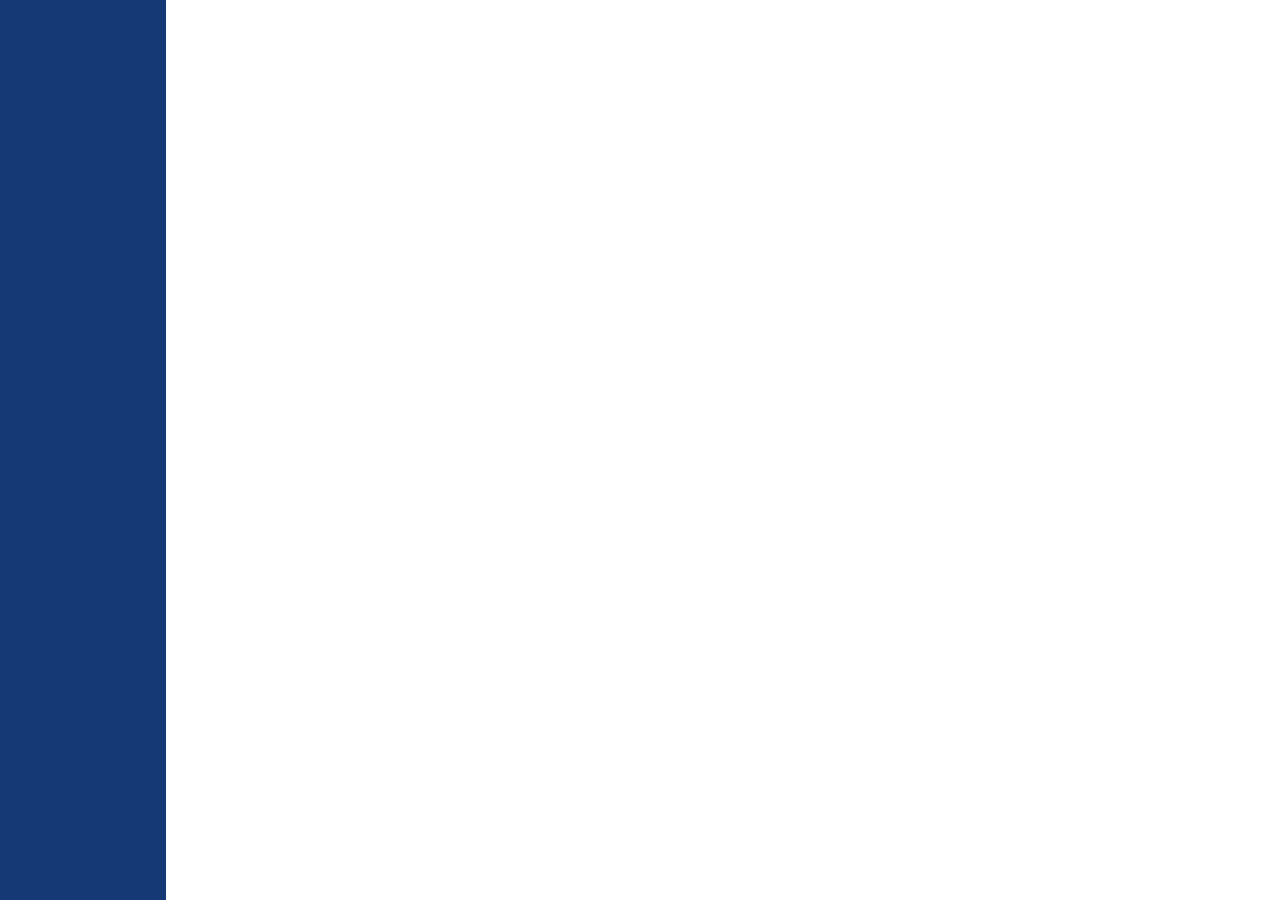
==== index.html @ 906f9d59 "First Commit" ====
<!DOCTYPE html>
<html lang ="en">
<head>
  <meta http-equiv="Content-Type
  content="text/html;
  charset="=UTF-8">
<meta name="viewport"
content="width=device-width, initial-scale=1">
<link rel="stylesheet" href="iste.css">
<script src="iste.js">
  </script>

<!--redirect to iste.html-->
<meta http-equiv="refresh" content="5; URL=iste.html">

<SCRIPT LANGUAGE="JavaScript"> 
<!-- Begin 
function Launch(page) { 
OpenWin = this.open(page, "KirupaStyle", "toolbar=no,menubar=no,location=no,scrollbars=no,resizable=yes,width=550,height=250"); 
} 
// End --> 
</SCRIPT> 

  

<link rel="stylesheet" href="loader.css">
<script src="loader.js"></script>

<!-- Latest compiled and minified CSS -->
<link rel="stylesheet" href="https://maxcdn.bootstrapcdn.com/bootstrap/4.3.1/css/bootstrap.min.css">

<!-- jQuery library -->
<script src="https://ajax.googleapis.com/ajax/libs/jquery/3.4.1/jquery.min.js"></script>

<!-- Popper JS -->
<script src="https://cdnjs.cloudflare.com/ajax/libs/popper.js/1.14.7/umd/popper.min.js"></script>

<!-- Latest compiled JavaScript -->
<script src="https://maxcdn.bootstrapcdn.com/bootstrap/4.3.1/js/bootstrap.min.js"></script>
<style type="text/css">

  </style>
  <!--logo to site-->

  <link rel="shortcut icon" href="favicon.ico" />
  <title>ISTE MANIT</title>


</head>

<body data-spy="scroll" class="loaded" data-target="#navbarres">


<body data-spy="scroll" class="loaded" data-target="#navbarres">

<div class="loading-page" Id="loading-page">
  <div class="counter">
    <h1></h1>
    <h2>LOADING...</h2>

  </div></div>

  <script type="text/javascript">
    $(document).ready(function(){
      var counter=0;
      var c=0;
      var i=setInterval(function(){
        $(".loading-page .counter h1").html(c);
        $(".loading-page").css("width", c +"%");
        counter++;
        c++;
        if(counter==101){
          clearInterval(i);
          document.getElementById("loading-page").style.display = "none";

          document.getElementById("bg-text").style.visibility = "visible";
        }
      },50);
    });
  </script>
  
</body>
</body>
</html>
---- iste.css ----
/*loader*/
body{
	padding: 0;
	width: 100%;
	
	font-family: 'Montesrrat';

}
.loading-page{
	background: #143975;
	width: 100vh;
	height: 100vh;


}
.loading-page .counter h1{
position: fixed;
top: 50%;
left: 50%;
transform: translate(-50%,-50%);
color: white;
font-size: 300px;
font-weight: bolder;
margin-top: -10px;

}
h2{
	position: fixed;
	top: 70%;
	left: 40%;
	color: white;
	font-size: 50px;
	font-weight: normal;
	margin-top: -10px;
}



/*card hover*/
.container3 {
  position: relative;
  
}

.card {
  opacity: 1;
  display: block;
  width: 100%;
  height: 900px;
 transition: .5s ease;
 backface-visibility: hidden;

}

.middle {
  position: absolute;
  top: 0;
  bottom: 0;
  left: 0;
  right: 0;
  height: 80%;
  width: 25%;
  opacity: 0;
  transition: .5s ease;
  background-color: darkgray;
}

.a:hover .p {
  opacity: 1;
  	box-shadow: 3px 3px 3px rgba(68,68,68,0.6);


}

.text1 {
	text-shadow: 2px 2px 2px rgba(0,0,0,0.6);
  	color: black;
  font-size: 20px;
  position: absolute;
  top: 50%;
  left: 50%;
  -webkit-transform: translate(-50%, -50%);
  -ms-transform: translate(-50%, -50%);
  transform: translate(-50%, -50%);
  text-align: center;
}



/* 
.middle {
  transition: .5s ease;
  opacity: 0;
  position: absolute;
  top: 50%;
  left: 50%;
  transform: translate(-50%, -50%);
  -ms-transform: translate(-50%, -50%);
  text-align: center;
}

.container3:hover .card {
  opacity: 0.3;
  background-color: black;
}

.container3:hover .middle {
  opacity: 1;
}

.text1 {
  
  color: white;
  font-size: 16px;
  padding: 16px 32px;
}
*/





/*gallery2*/
body {
  font-family: Arial;
  margin: 0;
}

* {
  box-sizing: border-box;
}

img {
  vertical-align: middle;
}

/* Position the image container (needed to position the left and right arrows) */
.container {
  position: relative;
}

/* Hide the images by default */
.mySlides {
  display: none;
}

/* Add a pointer when hovering over the thumbnail images */
.cursor {
  cursor: pointer;
}

/* Next & previous buttons */
.prev,
.next {
  cursor: pointer;
  position: absolute;
  top: 40%;
  width: auto;
  padding: 16px;
  margin-top: -50px;
  color: white;
  font-weight: bold;
  font-size: 20px;
  border-radius: 0 3px 3px 0;
  user-select: none;
  -webkit-user-select: none;
}

/* Position the "next button" to the right */
.next {
  right: 0;
  border-radius: 3px 0 0 3px;
}

/* On hover, add a black background color with a little bit see-through */
.prev:hover,
.next:hover {
  background-color: rgba(0, 0, 0, 0.8);
}

/* Number text (1/3 etc) */
.numbertext {
  color: #f2f2f2;
  font-size: 12px;
  padding: 8px 12px;
  position: absolute;
  top: 0;
}

/* Container for image text */
.caption-container {
  text-align: center;
  background-color: #222;
  padding: 2px 16px;
  color: white;
}

.row:after {
  content: "";
  display: table;
  clear: both;
}

/* Six columns side by side */
.column {
  float: left;
  width: 16.66%;
}

/* Add a transparency effect for thumnbail images */
.demo {
  opacity: 0.6;
}

.active,
.demo:hover {
  opacity: 1;
}


html,body {
  background-image: url("src/myself.jpg");
  background-repeat: no-repeat;
  background-size: cover;
    background-attachment: fixed;

}

.who,p.who{
	text-align: center;
	padding-right: 120px;
    padding-left: 120px;
	padding-top: 120px;
    padding-bottom: 60px;
	background-color: white;
	color: darkred;  
	font-size: 20px;
	width: 100%;
	line-height: 35px;
}
.who1{
	text-align: center;
	padding-right: 120px;
    padding-left: 120px;
	padding-top: 120px;
    padding-bottom: 60px;
	background-color: black;
	color: white;  
	font-size: 20px;
	width: 100%;
	line-height: 35px;
}
.accordion{padding-top: 10px;
}

.card-title{

	padding:10px;

	text-align: center;
}
.card-img-top{
	border: round;
}
.card{
	padding-top: 20px;
	margin-bottom: 40px;
  height: 300px;
}
.eventhead{
		text-align: center;
		align-content: center;
		color: white;
        margin-top: 20px; 
        margin-bottom:  20px;

}
.container1{
	background-color: black;
	font-size: 11px;
			text-align: center;
			color:darkgray;

}
li,.nav-link{
	color: gray;
}




.sidenav {
  height: 100%;
  width: 0;
  position: fixed;
  z-index: 1;
  top: 0;
  left: 0;
  background-color: #111;
  overflow-x: hidden;
  transition: 0.5s;
  padding-top: 60px;
  z-index: 1;

}

.sidenav a {
  padding: 8px 8px 8px 50px;
  text-decoration: none;
  font-size: 25px;
  color: #818181;
  display: block;
  transition: 0.3s;
  text-align: center;
}

.sidenav a:hover {
  color: #f1f1f1;
  text-decoration: none;
}

.sidenav .closebtn {
  position: absolute;
  top: 0;
  right: 25px;
  font-size: 36px;
  margin-left: 50px;
}

#main {
  transition: margin-left .5s;
  padding: 16px;
}

@media screen and (max-height: 450px) {
  .sidenav {padding-top: 15px;}
  .sidenav a {font-size: 18px;}
}


.accordion{padding-top: 10px;
}

/*btm nav*/
.who2{
  text-align: center;
  padding-right: 120px; 
  padding-left: 120px;
  padding-top: 120px;
  padding-bottom: 60px;
  background-color: black;
  color: white;  
  font-size: 12px;
  width: 100%;
  line-height: 35px;
}


.fa {
  padding: 20px;
  font-size: 30px;
  width: 50px;
  text-align: center;
  text-decoration: none;
    color: gray;

}

/* Add a hover effect if you want */
.fa:hover {
  opacity: 0.7;
    color: white;

}

.space{
  padding-left: 20px;
  color: gray;
  text-decoration: none;
}
.space:hover{
  text-decoration: none;
  color: white;
}
/* Set a specific color for each brand */

.alert{
  padding-left:50%;
  width:400px; 
  font-size: 12px;
  text-align: center;
  background-color: gray;
  opacity: 0.5;
}
.wobble-ver-left:hover {
  -webkit-animation: wobble-ver-left 0.8s both;
          animation: wobble-ver-left 0.8s both;
}
/* ----------------------------------------------
 * Generated by Animista on 2019-7-31 1:50:14
 * w: http://animista.net, t: @cssanimista
 * ---------------------------------------------- */

/**
 * ----------------------------------------
 * animation wobble-ver-left
 * ----------------------------------------
 */
@-webkit-keyframes wobble-ver-left {
  0%,
  100% {
    -webkit-transform: translateY(0) rotate(0);
            transform: translateY(0) rotate(0);
    -webkit-transform-origin: 50% 50%;
            transform-origin: 50% 50%;
  }
  15% {
    -webkit-transform: translateY(-30px) rotate(-6deg);
            transform: translateY(-30px) rotate(-6deg);
  }
  30% {
    -webkit-transform: translateY(15px) rotate(6deg);
            transform: translateY(15px) rotate(6deg);
  }
  45% {
    -webkit-transform: translateY(-15px) rotate(-3.6deg);
            transform: translateY(-15px) rotate(-3.6deg);
  }
  60% {
    -webkit-transform: translateY(9px) rotate(2.4deg);
            transform: translateY(9px) rotate(2.4deg);
  }
  75% {
    -webkit-transform: translateY(-6px) rotate(-1.2deg);
            transform: translateY(-6px) rotate(-1.2deg);
  }
}
@keyframes wobble-ver-left {
  0%,
  100% {
    -webkit-transform: translateY(0) rotate(0);
            transform: translateY(0) rotate(0);
    -webkit-transform-origin: 50% 50%;
            transform-origin: 50% 50%;
  }
  15% {
    -webkit-transform: translateY(-30px) rotate(-6deg);
            transform: translateY(-30px) rotate(-6deg);
  }
  30% {
    -webkit-transform: translateY(15px) rotate(6deg);
            transform: translateY(15px) rotate(6deg);
  }
  45% {
    -webkit-transform: translateY(-15px) rotate(-3.6deg);
            transform: translateY(-15px) rotate(-3.6deg);
  }
  60% {
    -webkit-transform: translateY(9px) rotate(2.4deg);
            transform: translateY(9px) rotate(2.4deg);
  }
  75% {
    -webkit-transform: translateY(-6px) rotate(-1.2deg);
            transform: translateY(-6px) rotate(-1.2deg);
  }
}
---- loader.css ----
#loader-wrapper .loader-section {
    position: fixed;
    top: 0;
    width: 51%;
    height: 100%;
    background: #222222;
    z-index: 1000;
}
 
#loader-wrapper .loader-section.section-left {
    left: 0;
}
 
#loader-wrapper .loader-section.section-right {
    right: 0;
}

#loader {
    z-index: 1001; /* anything higher than z-index: 1000 of .loader-section */
}
h1 {
    color: #EEEEEE;
}




#content {
    margin: 0 auto;
    padding-bottom: 50px;
    width: 80%;
    max-width: 978px;
}





.loaded #loader-wrapper .loader-section.section-left {
    -webkit-transform: translateX(-100%);  /* Chrome, Opera 15+, Safari 3.1+ */
    -ms-transform: translateX(-100%);  /* IE 9 */
    transform: translateX(-100%);  /* Firefox 16+, IE 10+, Opera */
}
 
.loaded #loader-wrapper .loader-section.section-right {
    -webkit-transform: translateX(100%);  /* Chrome, Opera 15+, Safari 3.1+ */
    -ms-transform: translateX(100%);  /* IE 9 */
    transform: translateX(100%);  /* Firefox 16+, IE 10+, Opera */
}





.loaded #loader {
    opacity: 0;
}


.loaded #loader-wrapper {
    visibility: hidden;
}




.loaded #loader {
    opacity: 0;
    -webkit-transition: all 0.3s ease-out; 
            transition: all 0.3s ease-out;
}


.loaded #loader-wrapper .loader-section.section-right,
.loaded #loader-wrapper .loader-section.section-left {
 
    -webkit-transition: all 0.3s 0.3s ease-out; 
            transition: all 0.3s 0.3s ease-out;
}




.loaded #loader-wrapper {
        -webkit-transform: translateY(-100%);
            -ms-transform: translateY(-100%);
                transform: translateY(-100%);
 
        -webkit-transition: all 0.3s 0.6s ease-out; 
                transition: all 0.3s 0.6s ease-out;
}




.loaded #loader-wrapper .loader-section.section-right,
.loaded #loader-wrapper .loader-section.section-left {
 
    -webkit-transition: all 0.7s 0.3s cubic-bezier(0.645, 0.045, 0.355, 1.000); 
                transition: all 0.7s 0.3s cubic-bezier(0.645, 0.045, 0.355, 1.000);
}



.loaded #loader-wrapper {
        -webkit-transform: translateY(-100%);
            -ms-transform: translateY(-100%);
                transform: translateY(-100%);
 
        -webkit-transition: all 0.3s 1s ease-out; 
                transition: all 0.3s 1s ease-out;
}
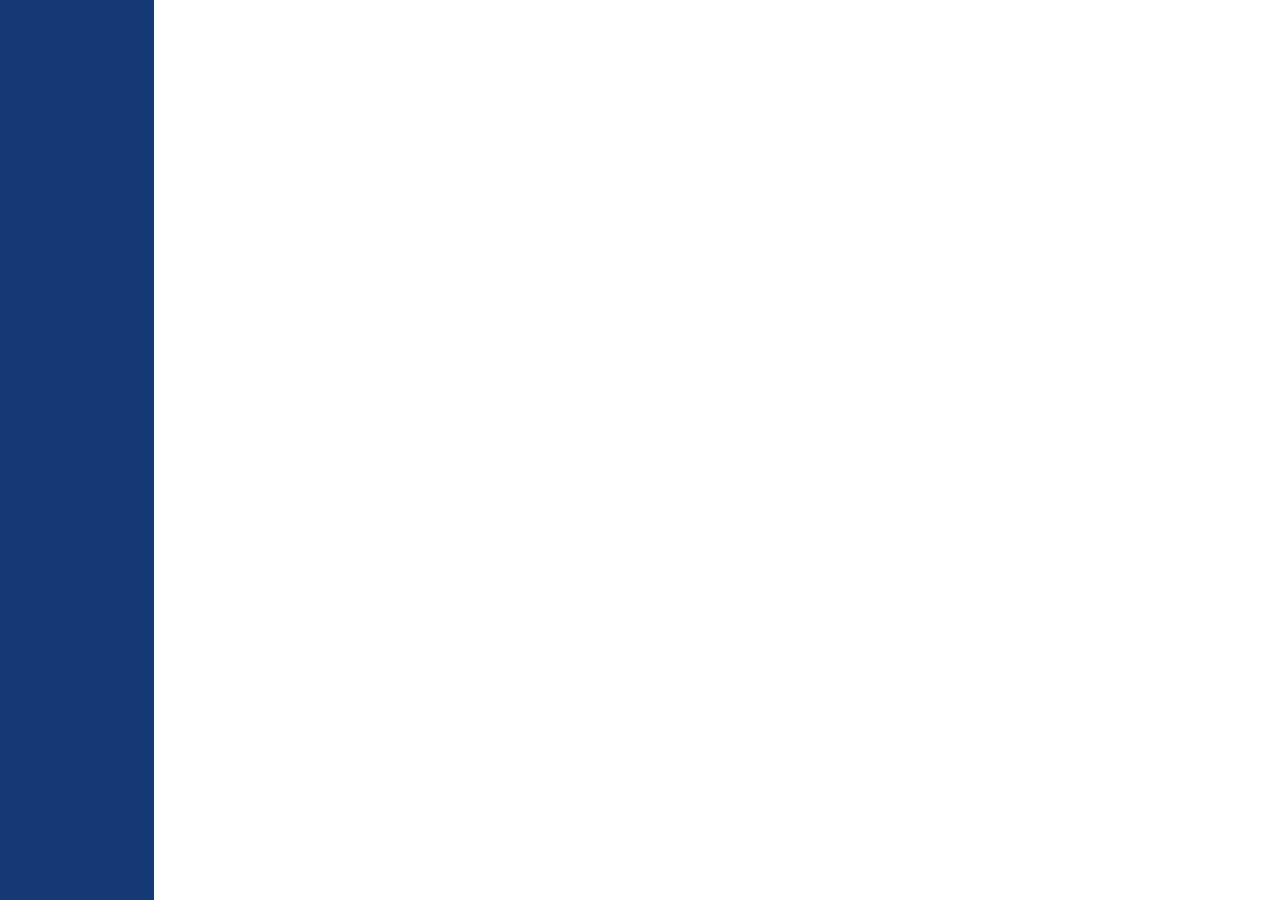
==== commit fa199142: "Update index.html" ====
--- a/index.html
+++ b/index.html
@@ -4,8 +4,7 @@
   <meta http-equiv="Content-Type
   content="text/html;
   charset="=UTF-8">
-<meta name="viewport"
-content="width=device-width, initial-scale=1">
+<meta name="viewport" content="width=device-width, initial-scale=1">
 <link rel="stylesheet" href="iste.css">
 <script src="iste.js">
   </script>
@@ -81,4 +80,4 @@
   
 </body>
 </body>
-</html>+</html>
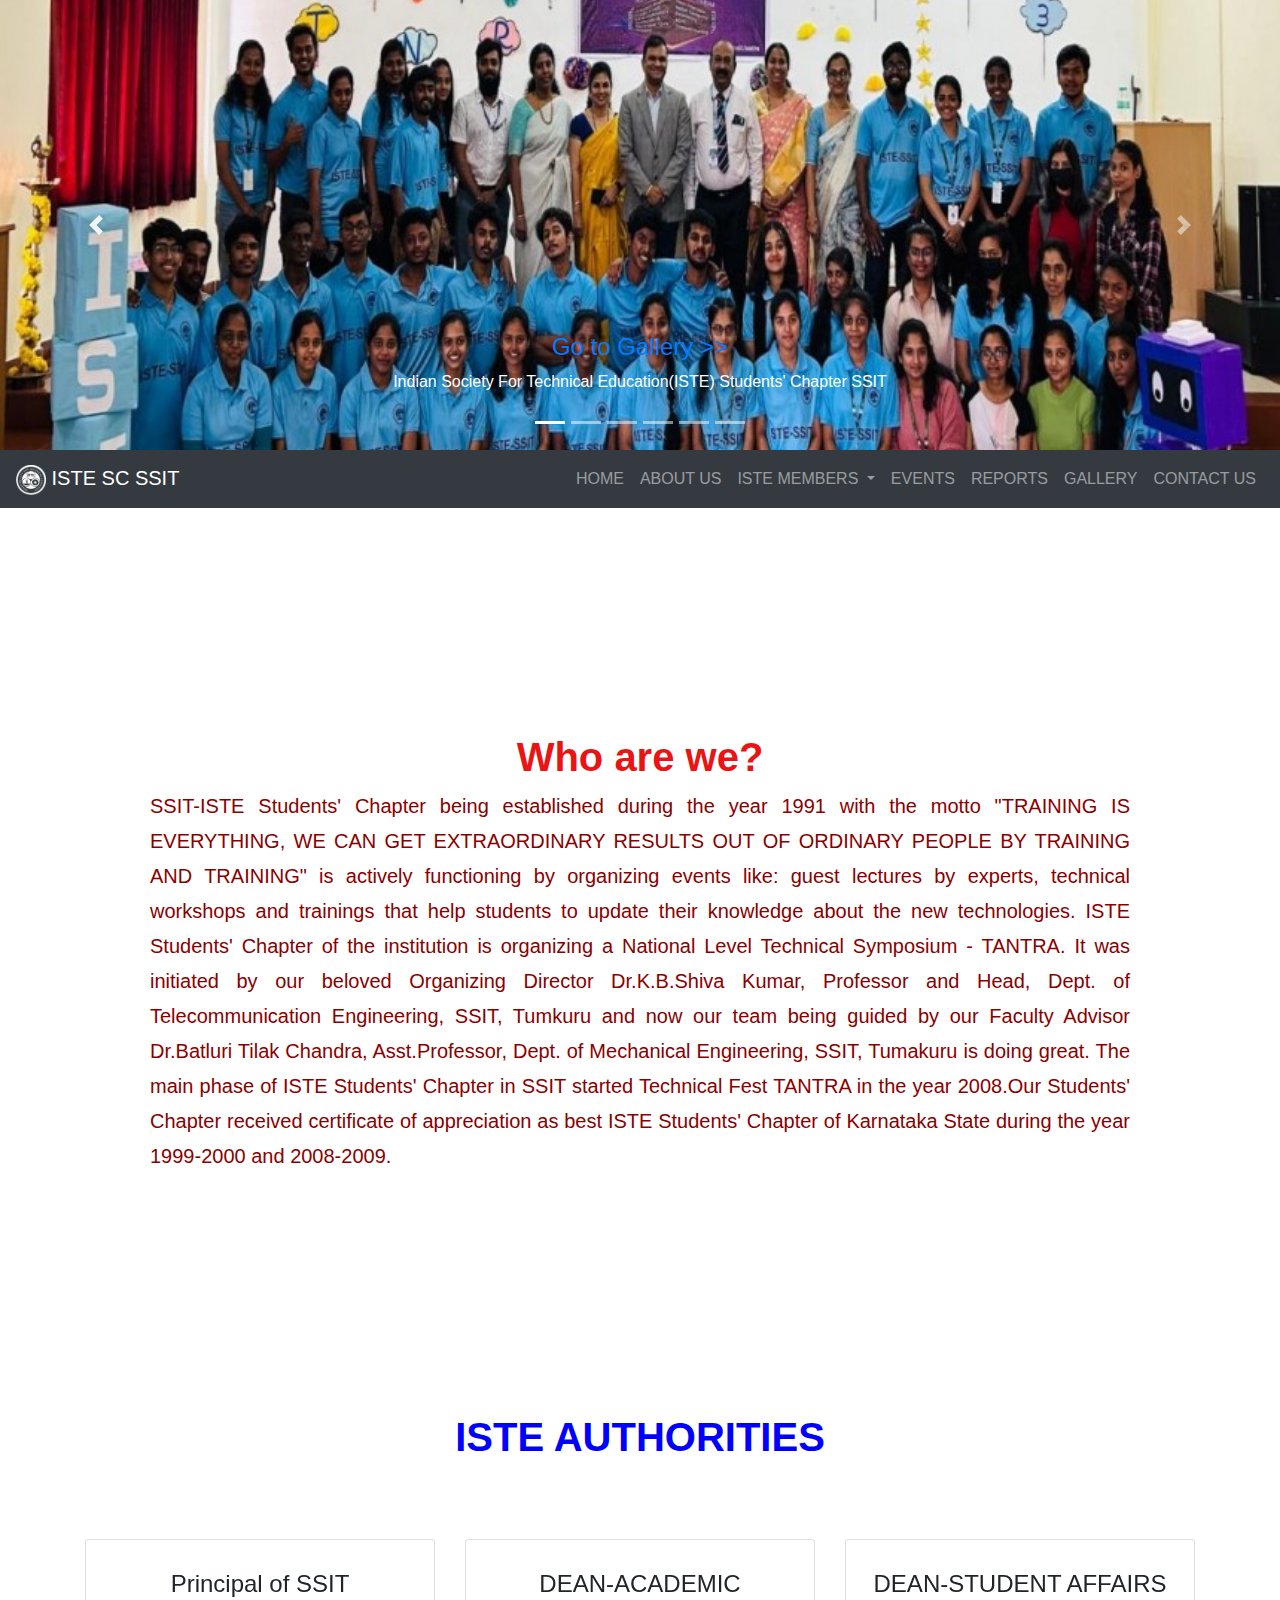
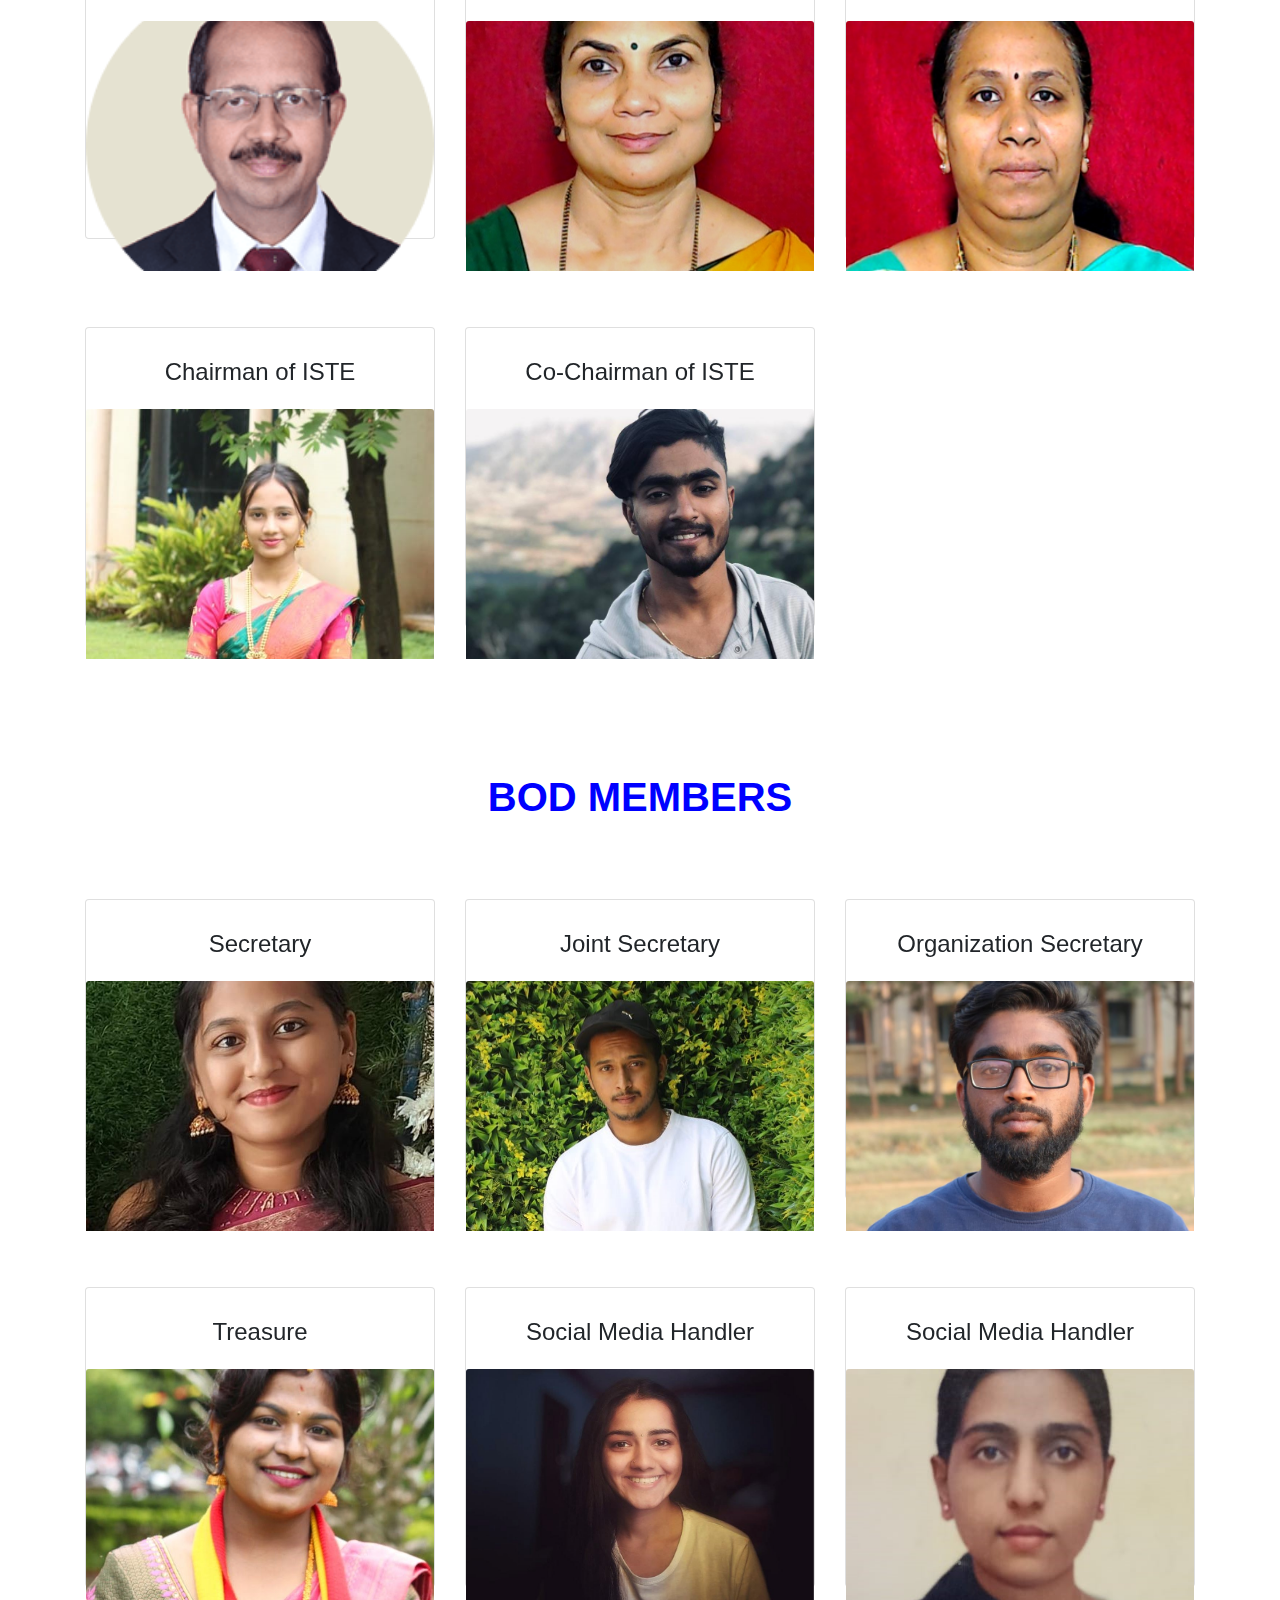
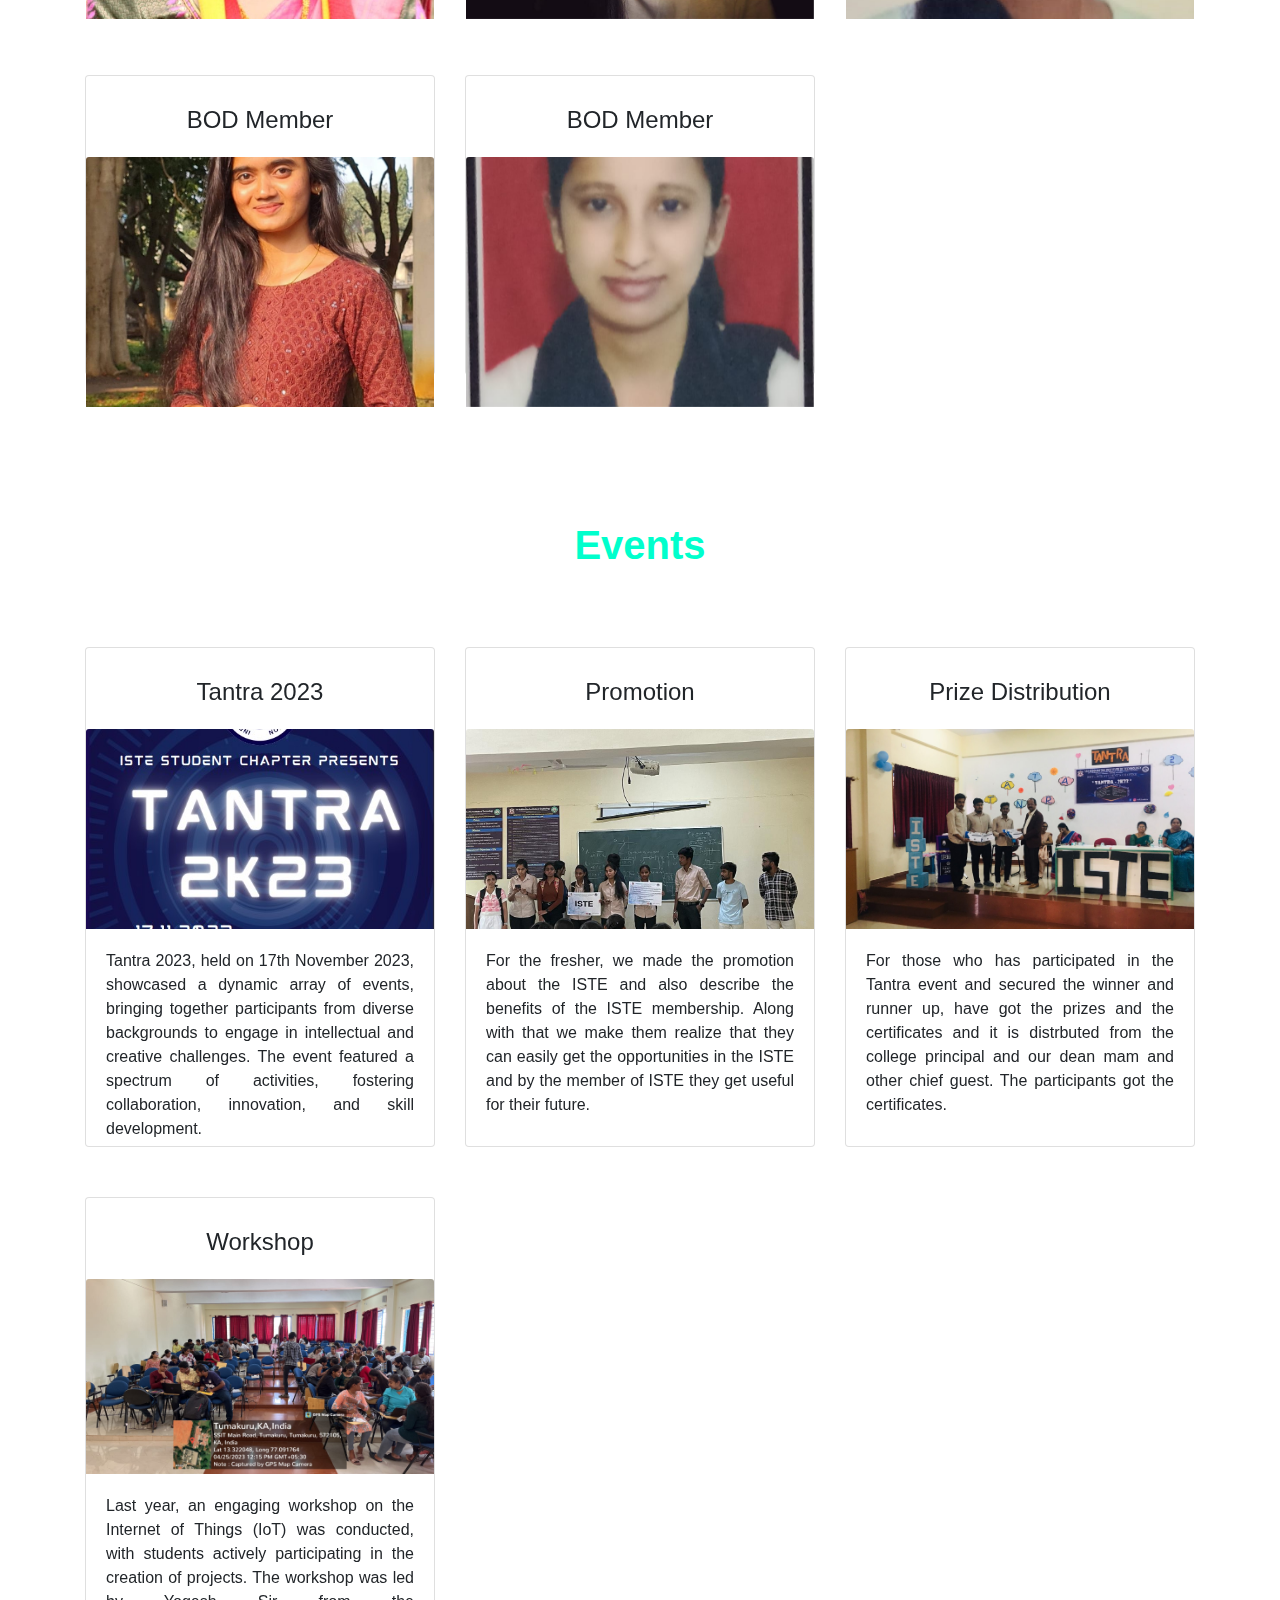
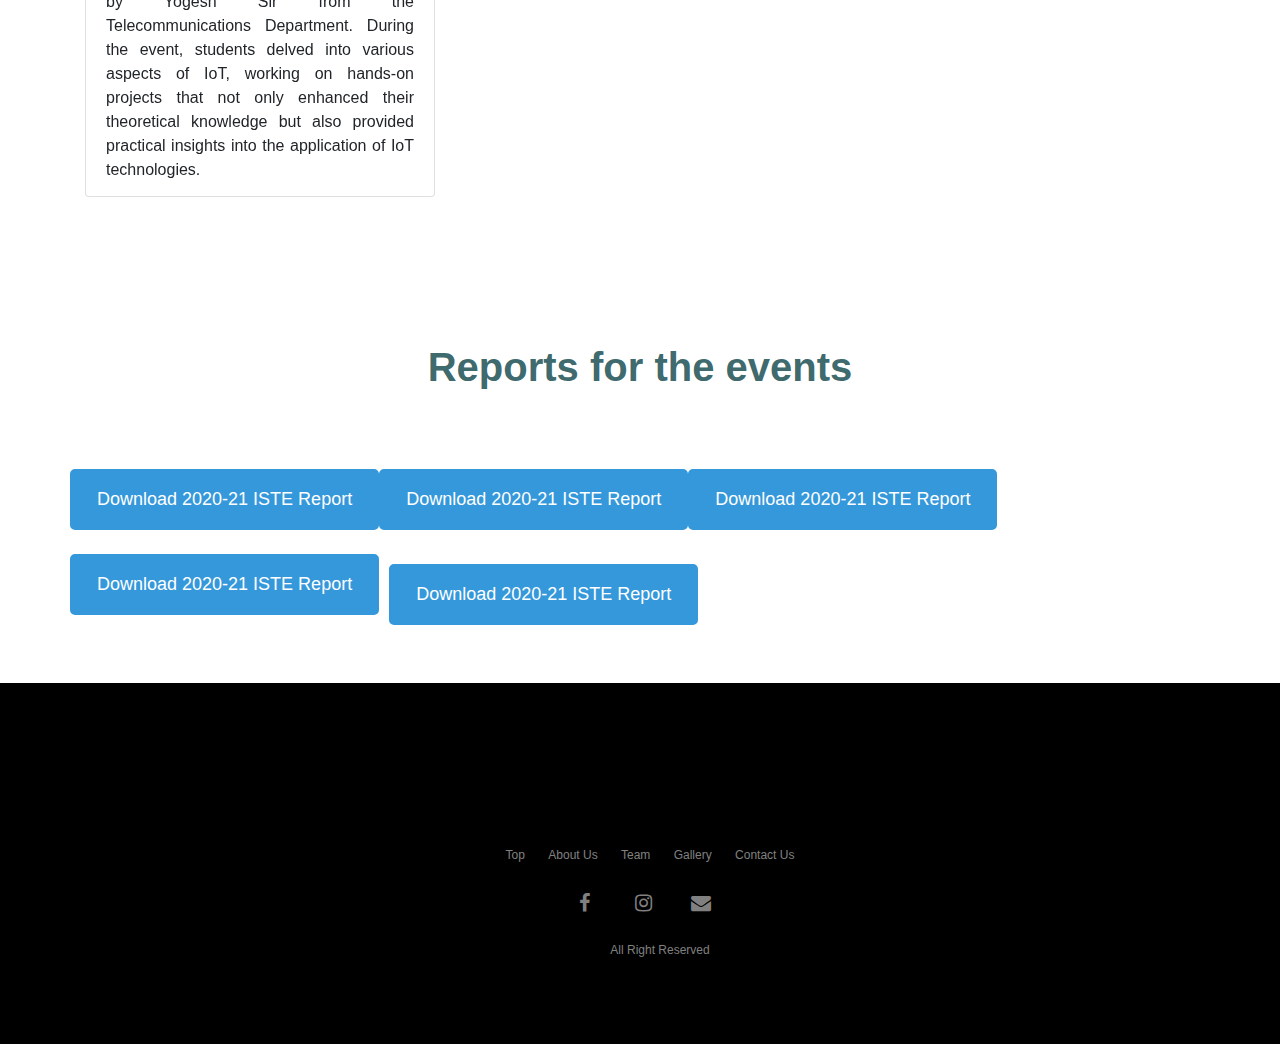
==== commit 154c6a8b: "Update index.html" ====
--- a/index.html
+++ b/index.html
@@ -4,13 +4,13 @@
   <meta http-equiv="Content-Type
   content="text/html;
   charset="=UTF-8">
-<meta name="viewport" content="width=device-width, initial-scale=1">
+<meta name="viewport"
+content="width=device-width, initial-scale=1">
 <link rel="stylesheet" href="iste.css">
 <script src="iste.js">
   </script>
 
-<!--redirect to iste.html-->
-<meta http-equiv="refresh" content="5; URL=iste.html">
+
 
 <SCRIPT LANGUAGE="JavaScript"> 
 <!-- Begin 
@@ -41,8 +41,8 @@
   </style>
   <!--logo to site-->
 
-  <link rel="shortcut icon" href="favicon.ico" />
-  <title>ISTE MANIT</title>
+  <link rel="shortcut icon" href="src/favicon.ico" />
+  <title>ISTE SSIT</title>
 
 
 </head>
@@ -50,34 +50,493 @@
 <body data-spy="scroll" class="loaded" data-target="#navbarres">
 
 
-<body data-spy="scroll" class="loaded" data-target="#navbarres">
-
-<div class="loading-page" Id="loading-page">
-  <div class="counter">
-    <h1></h1>
-    <h2>LOADING...</h2>
-
-  </div></div>
-
-  <script type="text/javascript">
-    $(document).ready(function(){
-      var counter=0;
-      var c=0;
-      var i=setInterval(function(){
-        $(".loading-page .counter h1").html(c);
-        $(".loading-page").css("width", c +"%");
-        counter++;
-        c++;
-        if(counter==101){
-          clearInterval(i);
-          document.getElementById("loading-page").style.display = "none";
-
-          document.getElementById("bg-text").style.visibility = "visible";
-        }
-      },50);
-    });
-  </script>
-  
-</body>
+<!--carousel slide-->
+
+<div id="demo"  class="carousel slide" data-ride="carousel">
+
+  <!-- Indicators -->
+  <ul class="carousel-indicators">
+    <li data-target="#demo" data-slide-to="0" class="active"></li>
+    <li data-target="#demo" data-slide-to="1"></li>
+    <li data-target="#demo" data-slide-to="2"></li>
+    <li data-target="#demo" data-slide-to="3"></li>
+    <li data-target="#demo" data-slide-to="4"></li>
+    <li data-target="#demo" data-slide-to="5"></li>
+  </ul>
+
+  <!-- The slideshow -->
+  <div class="carousel-inner" id="HOME">
+    <div id ="GALLERY" class="carousel-item active">
+      <img src="src/pic1.jpg" style="object-fit:cover" width="100%" height="450px" alt="pic1s">
+      <div class="carousel-caption">
+        <h4><a href="gallary.html" >Go to Gallery >></a></h4>
+        <p>Indian Society For Technical Education(ISTE) Students' Chapter SSIT</p>
+    
+
+  </div>
+    </div>
+    <div class="carousel-item">
+      <img src="src/pic2.jpg" style="object-fit:cover" width="100%" height="450px"  alt="pic2">
+      <div class="carousel-caption">
+    <h3>ISTE SC SSIT</h3>
+    <p>The best Students Chapter of SSIT</p>
+  </div>
+    </div>
+    <div class="carousel-item">
+      <img src="src/pic3.jpg" style="object-fit:cover" width="100%" height="450px"  alt="pic3">
+      <div class="carousel-caption">
+    <h3>ISTE SC SSIT</h3>
+    <p> ISTE conduct many events which is useful for students </p>
+  </div>
+    </div>
+  <div class="carousel-item">
+      <img src="src/pic4.jpg" style="object-fit:cover" width="100%" height="450px"  alt="pic3">
+      <div class="carousel-caption">
+    <h3>ISTE SC SSIT</h3>
+    <p>Last year conducted an industial visit helps the students for their technical skills</p>
+  </div>
+    </div>
+  <div class="carousel-item">
+      <img src="src/pic5.jpg" style="object-fit:cover" width="100%" height="450px"  alt="pic3">
+      <div class="carousel-caption">
+    <h3>ISTE SC SSIT</h3>
+    <p>We conducted TANTRA which includes series of technical events for complete two day </p>
+  </div>
+    </div>
+    <div class="carousel-item">
+      <img src="src/pic6.jpg" style="object-fit:cover" width="100%" height="450px"  alt="pic3">
+      <div class="carousel-caption">
+    <h3>ISTE SC SSIT</h3>
+    <p>We conduct meeting and plan the events accordingly</p>
+  </div>
+    </div>
+  </div>
+
+  <!-- Left and right controls -->
+  <a class="carousel-control-prev" href="#demo" data-slide="prev">
+    <span class="carousel-control-prev-icon"></span>
+  </a>
+  <a class="carousel-control-next" href="#demo" data-slide="next">
+    <span class="carousel-control-next-icon"></span>
+  </a>
+
+</div>
+
+
+<nav class="navbar navbar-expand-md bg-dark navbar-dark sticky-top " >
+  <a class="navbar-brand" href="#"><img src="src/istewhite.jpg" height="30px" width="auto"> ISTE SC SSIT</a>
+
+  <!-- Toggler/collapsibe Button -->
+  <button class="navbar-toggler" type="button" data-toggle="collapse" data-target="#collapsibleNavbar">
+    <span class="navbar-toggler-icon"></span>
+  </button>
+
+  <!-- Navbar links -->
+  <div class="collapse navbar-collapse" id="collapsibleNavbar">
+    <ul class="navbar-nav ml-auto">
+      <li class="nav-item">
+        <a class="nav-link" href="#HOME">HOME</a>
+      </li>
+      <li class="nav-item">
+        <a class="nav-link" href="#Aboutus">ABOUT US</a>
+      </li>
+      <li class="nav-item dropdown">
+        <a class="nav-link dropdown-toggle" href="#" id="navbardrop" data-toggle="dropdown">
+          ISTE MEMBERS
+        </a>
+        <div class="dropdown-menu">
+          <a class="dropdown-item" href="#Team">AUTHORITIES</a>
+          <a class="dropdown-item" href="#Members">BOD MEMBERS</a>
+        </div>
+      </li>
+      <li class="nav-item">
+        <a class="nav-link" href="#Events">EVENTS</a>
+      </li> 
+      <li class="nav-item">
+        <a class="nav-link" href="#report">REPORTS</a>
+      </li>
+       <li class="nav-item">
+        <a class="nav-link" href="gallary.html">GALLERY</a>
+      </li> 
+      <li class="nav-item">
+        <a class="nav-link" href="#ContactUs">CONTACT US</a>
+      </li>      
+       
+    </ul>
+  </div> 
+</nav>
+
+
+
+<div class="who "  id="Aboutus"><br><br><br>
+  <h1><b style="color:rgba(234, 5, 5, 0.952);">Who are we?</b></h1>
+  <p style=" margin-left: 30px; margin-right: 30px; text-align: justify;">
+  SSIT-ISTE Students' Chapter being established during the year 1991 with the motto "TRAINING IS EVERYTHING, WE CAN GET EXTRAORDINARY RESULTS OUT 
+  OF ORDINARY PEOPLE BY TRAINING AND TRAINING" is actively functioning by organizing events like: guest lectures by experts, technical workshops 
+  and trainings that help students to update their knowledge about the new technologies. ISTE Students' Chapter of the institution is organizing a 
+  National Level Technical Symposium - TANTRA. It was initiated by our beloved Organizing Director Dr.K.B.Shiva Kumar, Professor and Head, Dept. of 
+  Telecommunication Engineering, SSIT, Tumkuru and now our team being guided by our Faculty Advisor Dr.Batluri Tilak Chandra, Asst.Professor, 
+  Dept. of Mechanical Engineering, SSIT, Tumakuru is doing great. The main phase of ISTE Students' Chapter in SSIT started Technical Fest TANTRA in 
+  the year 2008.Our Students' Chapter received certificate of appreciation as best ISTE Students' Chapter of Karnataka State during the year 1999-2000 
+  and 2008-2009.
+  <br><br><br></p>
+  <br>
+</div>
+
+<div class="event" id="Team">
+  <div class=container><br><br>
+    <div class="card-title"><h1><b style="color: blue;">ISTE AUTHORITIES</b></h1><br><br>
+    </div>
+    <div class="row ">
+
+      <div class="col-md-4 col-sm-6">
+        <div class="container3 a">
+          <div class="card">
+            <h4 class="card-title">Principal of SSIT</h4>
+            <img class="card-img-top" src="src/p00.jpg" alt="Card image" style="width:100%; height: 250px; object-fit: cover;">
+          </div><br>
+          <br>
+          <div class="middle p">
+            <div class="text1">Dr M S RAVIPRAKASHA<br><a href="mailto:principal@ssit.edu.in">Email-id"</a>
+            </div>
+          </div>
+        </div>
+      </div>
+
+      <div class="col-md-4 col-sm-6">
+        <div class="container3 a">
+          <div class="card">
+            <h4 class="card-title">DEAN-ACADEMIC</h4>
+            <img class="card-img-top" src="src/p0.jpg" alt="Card image" style="width:100%; height: 250px; object-fit: cover;">
+          </div><br>
+          <br>
+          <div class="middle p">
+            <div class="text1">Dr Renukalatha S<br><a href="mailto:renukalathas@ssit.edu.in">Email-id"</a>
+            </div>
+          </div>
+        </div>
+      </div>
+   
+      <div class="col-md-4 col-sm-6">
+        <div class="container3 a">
+          <div class="card">
+            <h4 class="card-title">DEAN-STUDENT AFFAIRS</h4>
+            <img class="card-img-top" src="src/P1.jpg" alt="Card image" style="width:100%; height: 250px; object-fit: cover;">
+          </div><br>
+          <br>
+          <div class="middle p">
+            <div class="text1">Manjula Y<br><a href="mailto:manjulayerva@ssit.edu.in">Email-id"</a>
+            </div>
+          </div>
+        </div>
+      </div>
+
+
+      <div class="col-md-4 col-sm-6">
+        <div class="container3 a">
+          <div class="card">
+            <h4 class="card-title">Chairman of ISTE</h4>
+            <img class="card-img-top" src="src/p2.jpg" alt="Card image" style="width:100%; height: 250px; object-fit: cover;">
+          </div><br>
+          <br>
+          <div class="middle p">
+            <div class="text1">Kushala H E<br><a href="mailto:kushalahegowda@gmail.com">Email-id</a>
+            </div>
+          </div>
+        </div>
+      </div>
+
+      <div class="col-md-4 col-sm-6">
+        <div class="container3 a">
+          <div class="card">
+            <h4 class="card-title">Co-Chairman of ISTE</h4>
+            <img class="card-img-top" src="src/p3.jpg" alt="Card image" style="width:100%; height: 250px; object-fit: cover;">
+          </div><br>
+          <br>
+          <div class="middle p">
+            <div class="text1">SAGAR S<br><a href="mailto:sagarchalat@gmail.com">Email-id</a>
+            </div>
+          </div>
+        </div>
+      </div>
+
+    </div>
+  </div>
+</div>
+</div>
+
+      <div class="event" id="Members">
+        <div class=container><br><br>
+          <div class="card-title"><h1><b style="color: blue;">BOD MEMBERS</b></h1><br><br>
+          </div>
+          <div class="row ">
+
+
+      <div class="col-md-4 col-sm-6">
+        <div class="container3 a">
+          <div class="card">
+            <h4 class="card-title">Secretary</h4>
+            <img class="card-img-top" src="src/p4.jpg" alt="Card image" style="width:100%; height: 250px; object-fit: cover;">
+          </div><br>
+          <br>
+          <div class="middle p">
+            <div class="text1">Madhura R<br><a href="mailto:madhuraramesh2002@gmail.com">Email-id</a>
+            </div>
+          </div>
+        </div>
+      </div>
+
+      <div class="col-md-4 col-sm-6">
+        <div class="container3 a">
+          <div class="card">
+            <h4 class="card-title">Joint Secretary</h4>
+            <img class="card-img-top" src="src/p5.jpg" alt="Card image" style="width:100%; height: 250px; object-fit: cover;">
+          </div><br>
+          <br>
+          <div class="middle p">
+            <div class="text1">Pavan Prabhu<br><a href="mailto:Pavanaprabhup08@gmail.com">Email-id</a>
+            </div>
+          </div>
+        </div>
+      </div>
+
+      <div class="col-md-4 col-sm-6">
+        <div class="container3 a">
+          <div class="card">
+            <h4 class="card-title">Organization Secretary</h4>
+            <img class="card-img-top" src="src/p6.jpg" alt="Card image" style="width:100%; height: 250px; object-fit: cover;">
+          </div><br>
+          <br>
+          <div class="middle p">
+            <div class="text1">Ameen Ahamed<br><a href="mailto:ameenahamed13579@gmail.com">Email-id</a>
+            </div>
+          </div>
+        </div>
+      </div>
+
+      <div class="col-md-4 col-sm-6">
+        <div class="container3 a">
+          <div class="card">
+            <h4 class="card-title">Treasure</h4>
+            <img class="card-img-top" src="src/p7.jpg" alt="Card image" style="width:100%; height: 250px; object-fit: cover;">
+          </div><br>
+          <br>
+          <div class="middle p">
+            <div class="text1">Jamuna Bhudal B D<br><a href="mailto:jamunabudal@gmail.com">Email-id</a>
+            </div>
+          </div>
+        </div>
+      </div>
+
+      <div class="col-md-4 col-sm-6">
+        <div class="container3 a">
+          <div class="card">
+            <h4 class="card-title">Social Media Handler</h4>
+            <img class="card-img-top" src="src/p8.jpg" alt="Card image" style="width:100%; height: 250px; object-fit: cover;">
+          </div><br>
+          <br>
+          <div class="middle p">
+            <div class="text1">Chaitra M G<br><a href="mailto:chaitra.rao.crao@gmail.com">Email-id</a>
+            </div>
+          </div>
+        </div>
+      </div>
+
+      <div class="col-md-4 col-sm-6">
+        <div class="container3 a">
+          <div class="card">
+            <h4 class="card-title">Social Media Handler</h4>
+            <img class="card-img-top" src="src/p9.jpg" alt="Card image" style="width:100%; height: 250px; object-fit: cover;">
+          </div><br>
+          <br>
+          <div class="middle p">
+            <div class="text1">Punyashree A L<br><a href="mailto:punyashree705@gmail.com">Email-id</a>
+            </div>
+          </div>
+        </div>
+      </div>
+
+      <div class="col-md-4 col-sm-6">
+        <div class="container3 a">
+          <div class="card">
+            <h4 class="card-title">BOD Member</h4>
+            <img class="card-img-top" src="src/p10.jpg" alt="Card image" style="width:100%; height: 250px; object-fit: cover;">
+          </div><br>
+          <br>
+          <div class="middle p">
+            <div class="text1">Manasa Nagaraj<br><a href="mailto:maanasanagraj@gmail.com">Email-id</a>
+            </div>
+          </div>
+        </div>
+      </div>
+
+      <div class="col-md-4 col-sm-6">
+        <div class="container3 a">
+          <div class="card">
+            <h4 class="card-title">BOD Member</h4>
+            <img class="card-img-top" src="src/p11.jpg" alt="Card image" style="width:100%; height: 250px; object-fit: cover;">
+          </div><br>
+          <br>
+          <div class="middle p">
+            <div class="text1">Brunda K K<br><a href="mailto:kkbrunda445@gmail.com">Email-id</a>
+            </div>
+          </div>
+        </div>
+      </div>
+
+    </div>
+  </div>
+</div>
+</div>
+
+  <div class="event" id="Events">
+    <div class=container><br><br>
+     <div class="card-title"><h1><b style="color: rgb(0, 255, 204);"> Events </b></h1><br><br></div>
+      <div class="row ">   
+        
+        <div class="col-md-4 col-sm-6" style="height: 550px;">
+          <div class="container3 a">
+         <div class="card" style="height: 500px; display: flex; flex-direction: column;">
+         <h4 class="card-title">Tantra 2023</h4>
+           <img class="card-img-top" src="src/Tantra.jpg" alt="Card image" 
+           style="width:100%; height: 200px; object-fit: cover;">
+           <div class="card-body">
+            <p class="card-text" style="text-align: justify;">
+              Tantra 2023, held on 17th November 2023, showcased a dynamic array of events, bringing together participants from diverse backgrounds 
+              to engage in intellectual and creative challenges. The event featured a spectrum of activities, fostering collaboration, innovation, 
+              and skill development.
+              </p>
+           </div></div><br>
+           <br>
+           <div class="middle p">
+           <div class="text1">Tantra 2023<br><a href="gallary.html#Tantra_2023">View more photos</a></div></div>
+         </div>
+        </div>
+        
+        <div class="col-md-4 col-sm-6" style="height: 550px;">
+          <div class="container3 a">
+         <div class="card" style="height: 500px; display: flex; flex-direction: column;">
+         <h4 class="card-title">Promotion</h4>
+           <img class="card-img-top" src="src/Pro1.jpg" alt="Card image" style="width:100%; height: 200px; object-fit: cover;">
+           <div class="card-body">
+            <p class="card-text" style="text-align: justify;">
+              For the fresher, we made the promotion about the ISTE and also describe the benefits of the ISTE membership. 
+              Along with that we make them realize that they can easily get the opportunities in the ISTE and by the member 
+              of ISTE they get useful for their future. 
+            </p>
+           </div></div><br>
+           <br>
+           <div class="middle p">
+           <div class="text1">Promotion<br><a href="gallary.html#promotion">View more photos</a></div></div>
+           </script>
+          </div>
+        </div>
+
+        <div class="col-md-4 col-sm-6" style="height: 550px;">
+          <div class="container3 a">
+         <div class="card" style="height: 500px; display: flex; flex-direction: column;">
+         <h4 class="card-title">Prize Distribution</h4>
+           <img class="card-img-top" src="src/Prize1.jpg" alt="Card image" style="width:100%; height: 200px; object-fit: cover;">
+           <div class="card-body">
+            <p class="card-text" style="text-align: justify;">
+              For those who has participated in the Tantra event and secured the winner and runner up, have got the prizes and the certificates and
+              it is distrbuted from the college principal and our dean mam and other chief guest. The participants got the certificates. 
+            </p>
+           </div></div><br>
+           <br>
+           <div class="middle p">
+           <div class="text1">Prize<br><a href="gallary.html#prize">View more photos</a></div></div>
+           </div>
+        </div>
+
+        <div class="col-md-4 col-sm-6">
+          <div class="container3 a">
+         <div class="card" style="height: 600px; display: flex; flex-direction: column;">
+         <h4 class="card-title">Workshop</h4>
+           <img class="card-img-top" src="src/W1.jpg" alt="Card image" style="width:100%; height: 200px; object-fit: cover;">
+           <div class="card-body">
+            <p class="card-text" style="text-align: justify;">
+              Last year, an engaging workshop on the Internet of Things (IoT) was conducted, with students actively participating in the 
+              creation of projects. The workshop was led by Yogesh Sir from the Telecommunications Department. During the event, students 
+              delved into various aspects of IoT, working on hands-on projects that not only enhanced their theoretical knowledge but also 
+              provided practical insights into the application of IoT technologies.
+            </p>
+           </div></div><br>
+           <br>
+           <div class="middle p">
+           <div class="text1">workshops<br><a href="gallary.html#Workshop">View more photos</a></div></div>
+           </div>
+        </div>
+
+      </div>
+    </div></div></div>
+
+    <div class="Report" id="report">
+      <div class=container><br><br>
+        <div class="card-title"><h1><b style="color: rgba(51, 97, 101, 0.956);"> Reports for the events</b></h1><br><br></div>
+          <div class="row center-buttons" style="text-align: center;">
+
+            <div style="display: inline-block;">
+              <a href="PDF/2020-21 report iste.pdf" class="download-button" download="event_report.pdf" style="background-color: #3498db; color: white; padding: 15px 25px; text-decoration: none; border-radius: 5px; display: block; font-size: 18px; border: 2px solid #3498db; transition: background-color 0.3s, color 0.3s;">Download 2020-21 ISTE Report</a>
+              <br>
+            </div>
+            <br>
+
+            <div style="display: inline-block;">
+              <a href="PDF/2021-22 report iste.pdf" class="download-button" download="event_report.pdf" style="background-color: #3498db; color: white; padding: 15px 25px; text-decoration: none; border-radius: 5px; display: block; font-size: 18px; border: 2px solid #3498db; transition: background-color 0.3s, color 0.3s;">Download 2020-21 ISTE Report</a>
+              <br>
+            </div>
+            <br>
+
+            <div style="display: inline-block;">
+              <a href="PDF/2022- 23 report iste.pdf" class="download-button" download="event_report.pdf" style="background-color: #3498db; color: white; padding: 15px 25px; text-decoration: none; border-radius: 5px; display: block; font-size: 18px; border: 2px solid #3498db; transition: background-color 0.3s, color 0.3s;">Download 2020-21 ISTE Report</a>
+              <br>
+            </div>
+            <br>
+
+            <div style="display: inline-block;">
+              <a href="PDF/New Report TANTRA 2K23.pdf" class="download-button" download="event_report.pdf" style="background-color: #3498db; color: white; padding: 15px 25px; text-decoration: none; border-radius: 5px; display: block; font-size: 18px; border: 2px solid #3498db; transition: background-color 0.3s, color 0.3s;">Download 2020-21 ISTE Report</a>
+              <br>
+            </div>
+            <br>
+
+            <div style="display: inline-block; margin: 10px;">
+              <a href="PDF/teacher's day 2023.pdf" class="download-button" download="event_report.pdf" style="background-color: #3498db; color: white; padding: 15px 25px; text-decoration: none; border-radius: 5px; display: block; font-size: 18px; border: 2px solid #3498db; transition: background-color 0.3s, color 0.3s;">Download 2020-21 ISTE Report</a>
+              <br>
+            </div>
+            <br>
+
+          </div>
+        </div>
+      </div>
+    </div>
+      
+
+<br>
+<div class="who2" ><br>
+
+      <a class="space " href="#HOME">Top</a>
+   
+      <a class="space"  href="#Aboutus">About Us</a>
+    
+      <a class="space"  href="#Team">Team</a>
+
+      <a class="space"  href="#GALLERY">Gallery</a>
+   
+      <a class="space"  href="#ContactUs">Contact Us</a>
+
+<!-- Add icon library -->
+<link rel="stylesheet" href="https://cdnjs.cloudflare.com/ajax/libs/font-awesome/4.7.0/css/font-awesome.min.css">
+<div id="ContactUs" style="font-size: 20px; color: white;">
+<!-- Add font awesome icons -->
+<a href="https://www.facebook.com/profile.php/?id=100064679407687" class="fa fa-facebook"></a>
+<a href="https://www.instagram.com/ssit.tantra?igsh=MWMxNmF1dW11NDMxdw==" class="fa fa-instagram"></a>
+<a href="mailto:ssitiste.tantra@gmail.com" class="fa fa-envelope"></a>
+
+</div>
+<ul style="text-align: center; font-size: 12px; color: gray;">All Right Reserved
+<br></ul>
+  </div>
+
 </body>
 </html>
--- a/iste.css
+++ b/iste.css
@@ -225,6 +225,18 @@
     background-attachment: fixed;
 
 }
+
+  @media only screen and (max-width: 600px) {
+    /* Styles for screens up to 600px wide (typical mobile devices) */
+    #Aboutus {
+      padding: 10px;
+      font-size: 16px;
+      text-align: left;
+      margin-left: 10px;
+      margin-right: 10px;
+    }
+  }
+
 
 .who,p.who{
 	text-align: center;
@@ -463,4 +475,4 @@
     -webkit-transform: translateY(-6px) rotate(-1.2deg);
             transform: translateY(-6px) rotate(-1.2deg);
   }
-}+}
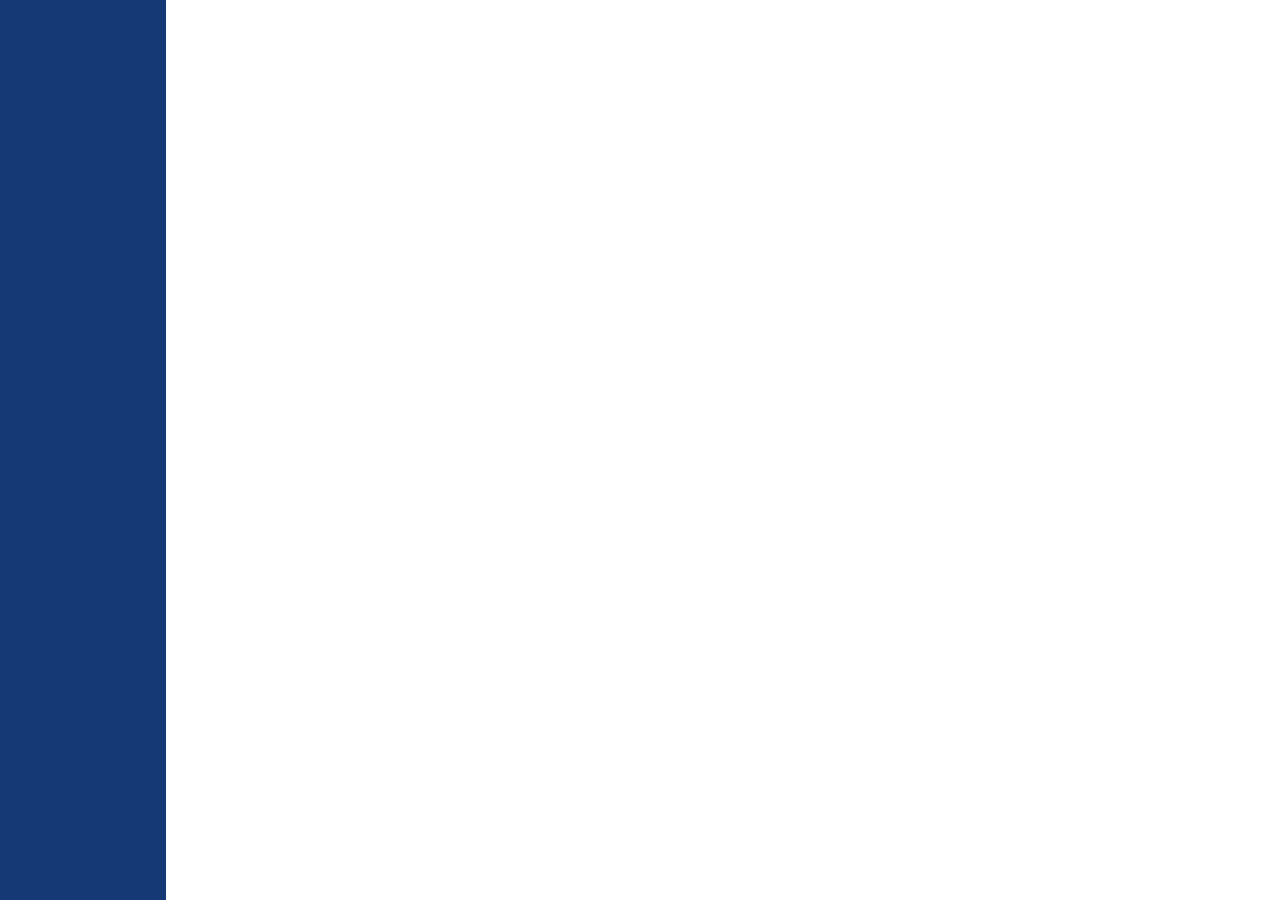
==== commit 5e46828c: "Add files via upload" ====
--- a/index.html
+++ b/index.html
@@ -1,542 +1,83 @@
-<!DOCTYPE html>
-<html lang ="en">
-<head>
-  <meta http-equiv="Content-Type
-  content="text/html;
-  charset="=UTF-8">
-<meta name="viewport"
-content="width=device-width, initial-scale=1">
-<link rel="stylesheet" href="iste.css">
-<script src="iste.js">
-  </script>
-
-
-
-<SCRIPT LANGUAGE="JavaScript"> 
-<!-- Begin 
-function Launch(page) { 
-OpenWin = this.open(page, "KirupaStyle", "toolbar=no,menubar=no,location=no,scrollbars=no,resizable=yes,width=550,height=250"); 
-} 
-// End --> 
-</SCRIPT> 
-
-  
-
-<link rel="stylesheet" href="loader.css">
-<script src="loader.js"></script>
-
-<!-- Latest compiled and minified CSS -->
-<link rel="stylesheet" href="https://maxcdn.bootstrapcdn.com/bootstrap/4.3.1/css/bootstrap.min.css">
-
-<!-- jQuery library -->
-<script src="https://ajax.googleapis.com/ajax/libs/jquery/3.4.1/jquery.min.js"></script>
-
-<!-- Popper JS -->
-<script src="https://cdnjs.cloudflare.com/ajax/libs/popper.js/1.14.7/umd/popper.min.js"></script>
-
-<!-- Latest compiled JavaScript -->
-<script src="https://maxcdn.bootstrapcdn.com/bootstrap/4.3.1/js/bootstrap.min.js"></script>
-<style type="text/css">
-
-  </style>
-  <!--logo to site-->
-
-  <link rel="shortcut icon" href="src/favicon.ico" />
-  <title>ISTE SSIT</title>
-
-
-</head>
-
-<body data-spy="scroll" class="loaded" data-target="#navbarres">
-
-
-<!--carousel slide-->
-
-<div id="demo"  class="carousel slide" data-ride="carousel">
-
-  <!-- Indicators -->
-  <ul class="carousel-indicators">
-    <li data-target="#demo" data-slide-to="0" class="active"></li>
-    <li data-target="#demo" data-slide-to="1"></li>
-    <li data-target="#demo" data-slide-to="2"></li>
-    <li data-target="#demo" data-slide-to="3"></li>
-    <li data-target="#demo" data-slide-to="4"></li>
-    <li data-target="#demo" data-slide-to="5"></li>
-  </ul>
-
-  <!-- The slideshow -->
-  <div class="carousel-inner" id="HOME">
-    <div id ="GALLERY" class="carousel-item active">
-      <img src="src/pic1.jpg" style="object-fit:cover" width="100%" height="450px" alt="pic1s">
-      <div class="carousel-caption">
-        <h4><a href="gallary.html" >Go to Gallery >></a></h4>
-        <p>Indian Society For Technical Education(ISTE) Students' Chapter SSIT</p>
-    
-
-  </div>
-    </div>
-    <div class="carousel-item">
-      <img src="src/pic2.jpg" style="object-fit:cover" width="100%" height="450px"  alt="pic2">
-      <div class="carousel-caption">
-    <h3>ISTE SC SSIT</h3>
-    <p>The best Students Chapter of SSIT</p>
-  </div>
-    </div>
-    <div class="carousel-item">
-      <img src="src/pic3.jpg" style="object-fit:cover" width="100%" height="450px"  alt="pic3">
-      <div class="carousel-caption">
-    <h3>ISTE SC SSIT</h3>
-    <p> ISTE conduct many events which is useful for students </p>
-  </div>
-    </div>
-  <div class="carousel-item">
-      <img src="src/pic4.jpg" style="object-fit:cover" width="100%" height="450px"  alt="pic3">
-      <div class="carousel-caption">
-    <h3>ISTE SC SSIT</h3>
-    <p>Last year conducted an industial visit helps the students for their technical skills</p>
-  </div>
-    </div>
-  <div class="carousel-item">
-      <img src="src/pic5.jpg" style="object-fit:cover" width="100%" height="450px"  alt="pic3">
-      <div class="carousel-caption">
-    <h3>ISTE SC SSIT</h3>
-    <p>We conducted TANTRA which includes series of technical events for complete two day </p>
-  </div>
-    </div>
-    <div class="carousel-item">
-      <img src="src/pic6.jpg" style="object-fit:cover" width="100%" height="450px"  alt="pic3">
-      <div class="carousel-caption">
-    <h3>ISTE SC SSIT</h3>
-    <p>We conduct meeting and plan the events accordingly</p>
-  </div>
-    </div>
-  </div>
-
-  <!-- Left and right controls -->
-  <a class="carousel-control-prev" href="#demo" data-slide="prev">
-    <span class="carousel-control-prev-icon"></span>
-  </a>
-  <a class="carousel-control-next" href="#demo" data-slide="next">
-    <span class="carousel-control-next-icon"></span>
-  </a>
-
-</div>
-
-
-<nav class="navbar navbar-expand-md bg-dark navbar-dark sticky-top " >
-  <a class="navbar-brand" href="#"><img src="src/istewhite.jpg" height="30px" width="auto"> ISTE SC SSIT</a>
-
-  <!-- Toggler/collapsibe Button -->
-  <button class="navbar-toggler" type="button" data-toggle="collapse" data-target="#collapsibleNavbar">
-    <span class="navbar-toggler-icon"></span>
-  </button>
-
-  <!-- Navbar links -->
-  <div class="collapse navbar-collapse" id="collapsibleNavbar">
-    <ul class="navbar-nav ml-auto">
-      <li class="nav-item">
-        <a class="nav-link" href="#HOME">HOME</a>
-      </li>
-      <li class="nav-item">
-        <a class="nav-link" href="#Aboutus">ABOUT US</a>
-      </li>
-      <li class="nav-item dropdown">
-        <a class="nav-link dropdown-toggle" href="#" id="navbardrop" data-toggle="dropdown">
-          ISTE MEMBERS
-        </a>
-        <div class="dropdown-menu">
-          <a class="dropdown-item" href="#Team">AUTHORITIES</a>
-          <a class="dropdown-item" href="#Members">BOD MEMBERS</a>
-        </div>
-      </li>
-      <li class="nav-item">
-        <a class="nav-link" href="#Events">EVENTS</a>
-      </li> 
-      <li class="nav-item">
-        <a class="nav-link" href="#report">REPORTS</a>
-      </li>
-       <li class="nav-item">
-        <a class="nav-link" href="gallary.html">GALLERY</a>
-      </li> 
-      <li class="nav-item">
-        <a class="nav-link" href="#ContactUs">CONTACT US</a>
-      </li>      
-       
-    </ul>
-  </div> 
-</nav>
-
-
-
-<div class="who "  id="Aboutus"><br><br><br>
-  <h1><b style="color:rgba(234, 5, 5, 0.952);">Who are we?</b></h1>
-  <p style=" margin-left: 30px; margin-right: 30px; text-align: justify;">
-  SSIT-ISTE Students' Chapter being established during the year 1991 with the motto "TRAINING IS EVERYTHING, WE CAN GET EXTRAORDINARY RESULTS OUT 
-  OF ORDINARY PEOPLE BY TRAINING AND TRAINING" is actively functioning by organizing events like: guest lectures by experts, technical workshops 
-  and trainings that help students to update their knowledge about the new technologies. ISTE Students' Chapter of the institution is organizing a 
-  National Level Technical Symposium - TANTRA. It was initiated by our beloved Organizing Director Dr.K.B.Shiva Kumar, Professor and Head, Dept. of 
-  Telecommunication Engineering, SSIT, Tumkuru and now our team being guided by our Faculty Advisor Dr.Batluri Tilak Chandra, Asst.Professor, 
-  Dept. of Mechanical Engineering, SSIT, Tumakuru is doing great. The main phase of ISTE Students' Chapter in SSIT started Technical Fest TANTRA in 
-  the year 2008.Our Students' Chapter received certificate of appreciation as best ISTE Students' Chapter of Karnataka State during the year 1999-2000 
-  and 2008-2009.
-  <br><br><br></p>
-  <br>
-</div>
-
-<div class="event" id="Team">
-  <div class=container><br><br>
-    <div class="card-title"><h1><b style="color: blue;">ISTE AUTHORITIES</b></h1><br><br>
-    </div>
-    <div class="row ">
-
-      <div class="col-md-4 col-sm-6">
-        <div class="container3 a">
-          <div class="card">
-            <h4 class="card-title">Principal of SSIT</h4>
-            <img class="card-img-top" src="src/p00.jpg" alt="Card image" style="width:100%; height: 250px; object-fit: cover;">
-          </div><br>
-          <br>
-          <div class="middle p">
-            <div class="text1">Dr M S RAVIPRAKASHA<br><a href="mailto:principal@ssit.edu.in">Email-id"</a>
-            </div>
-          </div>
-        </div>
-      </div>
-
-      <div class="col-md-4 col-sm-6">
-        <div class="container3 a">
-          <div class="card">
-            <h4 class="card-title">DEAN-ACADEMIC</h4>
-            <img class="card-img-top" src="src/p0.jpg" alt="Card image" style="width:100%; height: 250px; object-fit: cover;">
-          </div><br>
-          <br>
-          <div class="middle p">
-            <div class="text1">Dr Renukalatha S<br><a href="mailto:renukalathas@ssit.edu.in">Email-id"</a>
-            </div>
-          </div>
-        </div>
-      </div>
-   
-      <div class="col-md-4 col-sm-6">
-        <div class="container3 a">
-          <div class="card">
-            <h4 class="card-title">DEAN-STUDENT AFFAIRS</h4>
-            <img class="card-img-top" src="src/P1.jpg" alt="Card image" style="width:100%; height: 250px; object-fit: cover;">
-          </div><br>
-          <br>
-          <div class="middle p">
-            <div class="text1">Manjula Y<br><a href="mailto:manjulayerva@ssit.edu.in">Email-id"</a>
-            </div>
-          </div>
-        </div>
-      </div>
-
-
-      <div class="col-md-4 col-sm-6">
-        <div class="container3 a">
-          <div class="card">
-            <h4 class="card-title">Chairman of ISTE</h4>
-            <img class="card-img-top" src="src/p2.jpg" alt="Card image" style="width:100%; height: 250px; object-fit: cover;">
-          </div><br>
-          <br>
-          <div class="middle p">
-            <div class="text1">Kushala H E<br><a href="mailto:kushalahegowda@gmail.com">Email-id</a>
-            </div>
-          </div>
-        </div>
-      </div>
-
-      <div class="col-md-4 col-sm-6">
-        <div class="container3 a">
-          <div class="card">
-            <h4 class="card-title">Co-Chairman of ISTE</h4>
-            <img class="card-img-top" src="src/p3.jpg" alt="Card image" style="width:100%; height: 250px; object-fit: cover;">
-          </div><br>
-          <br>
-          <div class="middle p">
-            <div class="text1">SAGAR S<br><a href="mailto:sagarchalat@gmail.com">Email-id</a>
-            </div>
-          </div>
-        </div>
-      </div>
-
-    </div>
-  </div>
-</div>
-</div>
-
-      <div class="event" id="Members">
-        <div class=container><br><br>
-          <div class="card-title"><h1><b style="color: blue;">BOD MEMBERS</b></h1><br><br>
-          </div>
-          <div class="row ">
-
-
-      <div class="col-md-4 col-sm-6">
-        <div class="container3 a">
-          <div class="card">
-            <h4 class="card-title">Secretary</h4>
-            <img class="card-img-top" src="src/p4.jpg" alt="Card image" style="width:100%; height: 250px; object-fit: cover;">
-          </div><br>
-          <br>
-          <div class="middle p">
-            <div class="text1">Madhura R<br><a href="mailto:madhuraramesh2002@gmail.com">Email-id</a>
-            </div>
-          </div>
-        </div>
-      </div>
-
-      <div class="col-md-4 col-sm-6">
-        <div class="container3 a">
-          <div class="card">
-            <h4 class="card-title">Joint Secretary</h4>
-            <img class="card-img-top" src="src/p5.jpg" alt="Card image" style="width:100%; height: 250px; object-fit: cover;">
-          </div><br>
-          <br>
-          <div class="middle p">
-            <div class="text1">Pavan Prabhu<br><a href="mailto:Pavanaprabhup08@gmail.com">Email-id</a>
-            </div>
-          </div>
-        </div>
-      </div>
-
-      <div class="col-md-4 col-sm-6">
-        <div class="container3 a">
-          <div class="card">
-            <h4 class="card-title">Organization Secretary</h4>
-            <img class="card-img-top" src="src/p6.jpg" alt="Card image" style="width:100%; height: 250px; object-fit: cover;">
-          </div><br>
-          <br>
-          <div class="middle p">
-            <div class="text1">Ameen Ahamed<br><a href="mailto:ameenahamed13579@gmail.com">Email-id</a>
-            </div>
-          </div>
-        </div>
-      </div>
-
-      <div class="col-md-4 col-sm-6">
-        <div class="container3 a">
-          <div class="card">
-            <h4 class="card-title">Treasure</h4>
-            <img class="card-img-top" src="src/p7.jpg" alt="Card image" style="width:100%; height: 250px; object-fit: cover;">
-          </div><br>
-          <br>
-          <div class="middle p">
-            <div class="text1">Jamuna Bhudal B D<br><a href="mailto:jamunabudal@gmail.com">Email-id</a>
-            </div>
-          </div>
-        </div>
-      </div>
-
-      <div class="col-md-4 col-sm-6">
-        <div class="container3 a">
-          <div class="card">
-            <h4 class="card-title">Social Media Handler</h4>
-            <img class="card-img-top" src="src/p8.jpg" alt="Card image" style="width:100%; height: 250px; object-fit: cover;">
-          </div><br>
-          <br>
-          <div class="middle p">
-            <div class="text1">Chaitra M G<br><a href="mailto:chaitra.rao.crao@gmail.com">Email-id</a>
-            </div>
-          </div>
-        </div>
-      </div>
-
-      <div class="col-md-4 col-sm-6">
-        <div class="container3 a">
-          <div class="card">
-            <h4 class="card-title">Social Media Handler</h4>
-            <img class="card-img-top" src="src/p9.jpg" alt="Card image" style="width:100%; height: 250px; object-fit: cover;">
-          </div><br>
-          <br>
-          <div class="middle p">
-            <div class="text1">Punyashree A L<br><a href="mailto:punyashree705@gmail.com">Email-id</a>
-            </div>
-          </div>
-        </div>
-      </div>
-
-      <div class="col-md-4 col-sm-6">
-        <div class="container3 a">
-          <div class="card">
-            <h4 class="card-title">BOD Member</h4>
-            <img class="card-img-top" src="src/p10.jpg" alt="Card image" style="width:100%; height: 250px; object-fit: cover;">
-          </div><br>
-          <br>
-          <div class="middle p">
-            <div class="text1">Manasa Nagaraj<br><a href="mailto:maanasanagraj@gmail.com">Email-id</a>
-            </div>
-          </div>
-        </div>
-      </div>
-
-      <div class="col-md-4 col-sm-6">
-        <div class="container3 a">
-          <div class="card">
-            <h4 class="card-title">BOD Member</h4>
-            <img class="card-img-top" src="src/p11.jpg" alt="Card image" style="width:100%; height: 250px; object-fit: cover;">
-          </div><br>
-          <br>
-          <div class="middle p">
-            <div class="text1">Brunda K K<br><a href="mailto:kkbrunda445@gmail.com">Email-id</a>
-            </div>
-          </div>
-        </div>
-      </div>
-
-    </div>
-  </div>
-</div>
-</div>
-
-  <div class="event" id="Events">
-    <div class=container><br><br>
-     <div class="card-title"><h1><b style="color: rgb(0, 255, 204);"> Events </b></h1><br><br></div>
-      <div class="row ">   
-        
-        <div class="col-md-4 col-sm-6" style="height: 550px;">
-          <div class="container3 a">
-         <div class="card" style="height: 500px; display: flex; flex-direction: column;">
-         <h4 class="card-title">Tantra 2023</h4>
-           <img class="card-img-top" src="src/Tantra.jpg" alt="Card image" 
-           style="width:100%; height: 200px; object-fit: cover;">
-           <div class="card-body">
-            <p class="card-text" style="text-align: justify;">
-              Tantra 2023, held on 17th November 2023, showcased a dynamic array of events, bringing together participants from diverse backgrounds 
-              to engage in intellectual and creative challenges. The event featured a spectrum of activities, fostering collaboration, innovation, 
-              and skill development.
-              </p>
-           </div></div><br>
-           <br>
-           <div class="middle p">
-           <div class="text1">Tantra 2023<br><a href="gallary.html#Tantra_2023">View more photos</a></div></div>
-         </div>
-        </div>
-        
-        <div class="col-md-4 col-sm-6" style="height: 550px;">
-          <div class="container3 a">
-         <div class="card" style="height: 500px; display: flex; flex-direction: column;">
-         <h4 class="card-title">Promotion</h4>
-           <img class="card-img-top" src="src/Pro1.jpg" alt="Card image" style="width:100%; height: 200px; object-fit: cover;">
-           <div class="card-body">
-            <p class="card-text" style="text-align: justify;">
-              For the fresher, we made the promotion about the ISTE and also describe the benefits of the ISTE membership. 
-              Along with that we make them realize that they can easily get the opportunities in the ISTE and by the member 
-              of ISTE they get useful for their future. 
-            </p>
-           </div></div><br>
-           <br>
-           <div class="middle p">
-           <div class="text1">Promotion<br><a href="gallary.html#promotion">View more photos</a></div></div>
-           </script>
-          </div>
-        </div>
-
-        <div class="col-md-4 col-sm-6" style="height: 550px;">
-          <div class="container3 a">
-         <div class="card" style="height: 500px; display: flex; flex-direction: column;">
-         <h4 class="card-title">Prize Distribution</h4>
-           <img class="card-img-top" src="src/Prize1.jpg" alt="Card image" style="width:100%; height: 200px; object-fit: cover;">
-           <div class="card-body">
-            <p class="card-text" style="text-align: justify;">
-              For those who has participated in the Tantra event and secured the winner and runner up, have got the prizes and the certificates and
-              it is distrbuted from the college principal and our dean mam and other chief guest. The participants got the certificates. 
-            </p>
-           </div></div><br>
-           <br>
-           <div class="middle p">
-           <div class="text1">Prize<br><a href="gallary.html#prize">View more photos</a></div></div>
-           </div>
-        </div>
-
-        <div class="col-md-4 col-sm-6">
-          <div class="container3 a">
-         <div class="card" style="height: 600px; display: flex; flex-direction: column;">
-         <h4 class="card-title">Workshop</h4>
-           <img class="card-img-top" src="src/W1.jpg" alt="Card image" style="width:100%; height: 200px; object-fit: cover;">
-           <div class="card-body">
-            <p class="card-text" style="text-align: justify;">
-              Last year, an engaging workshop on the Internet of Things (IoT) was conducted, with students actively participating in the 
-              creation of projects. The workshop was led by Yogesh Sir from the Telecommunications Department. During the event, students 
-              delved into various aspects of IoT, working on hands-on projects that not only enhanced their theoretical knowledge but also 
-              provided practical insights into the application of IoT technologies.
-            </p>
-           </div></div><br>
-           <br>
-           <div class="middle p">
-           <div class="text1">workshops<br><a href="gallary.html#Workshop">View more photos</a></div></div>
-           </div>
-        </div>
-
-      </div>
-    </div></div></div>
-
-    <div class="Report" id="report">
-      <div class=container><br><br>
-        <div class="card-title"><h1><b style="color: rgba(51, 97, 101, 0.956);"> Reports for the events</b></h1><br><br></div>
-          <div class="row center-buttons" style="text-align: center;">
-
-            <div style="display: inline-block;">
-              <a href="PDF/2020-21 report iste.pdf" class="download-button" download="event_report.pdf" style="background-color: #3498db; color: white; padding: 15px 25px; text-decoration: none; border-radius: 5px; display: block; font-size: 18px; border: 2px solid #3498db; transition: background-color 0.3s, color 0.3s;">Download 2020-21 ISTE Report</a>
-              <br>
-            </div>
-            <br>
-
-            <div style="display: inline-block;">
-              <a href="PDF/2021-22 report iste.pdf" class="download-button" download="event_report.pdf" style="background-color: #3498db; color: white; padding: 15px 25px; text-decoration: none; border-radius: 5px; display: block; font-size: 18px; border: 2px solid #3498db; transition: background-color 0.3s, color 0.3s;">Download 2020-21 ISTE Report</a>
-              <br>
-            </div>
-            <br>
-
-            <div style="display: inline-block;">
-              <a href="PDF/2022- 23 report iste.pdf" class="download-button" download="event_report.pdf" style="background-color: #3498db; color: white; padding: 15px 25px; text-decoration: none; border-radius: 5px; display: block; font-size: 18px; border: 2px solid #3498db; transition: background-color 0.3s, color 0.3s;">Download 2020-21 ISTE Report</a>
-              <br>
-            </div>
-            <br>
-
-            <div style="display: inline-block;">
-              <a href="PDF/New Report TANTRA 2K23.pdf" class="download-button" download="event_report.pdf" style="background-color: #3498db; color: white; padding: 15px 25px; text-decoration: none; border-radius: 5px; display: block; font-size: 18px; border: 2px solid #3498db; transition: background-color 0.3s, color 0.3s;">Download 2020-21 ISTE Report</a>
-              <br>
-            </div>
-            <br>
-
-            <div style="display: inline-block; margin: 10px;">
-              <a href="PDF/teacher's day 2023.pdf" class="download-button" download="event_report.pdf" style="background-color: #3498db; color: white; padding: 15px 25px; text-decoration: none; border-radius: 5px; display: block; font-size: 18px; border: 2px solid #3498db; transition: background-color 0.3s, color 0.3s;">Download 2020-21 ISTE Report</a>
-              <br>
-            </div>
-            <br>
-
-          </div>
-        </div>
-      </div>
-    </div>
-      
-
-<br>
-<div class="who2" ><br>
-
-      <a class="space " href="#HOME">Top</a>
-   
-      <a class="space"  href="#Aboutus">About Us</a>
-    
-      <a class="space"  href="#Team">Team</a>
-
-      <a class="space"  href="#GALLERY">Gallery</a>
-   
-      <a class="space"  href="#ContactUs">Contact Us</a>
-
-<!-- Add icon library -->
-<link rel="stylesheet" href="https://cdnjs.cloudflare.com/ajax/libs/font-awesome/4.7.0/css/font-awesome.min.css">
-<div id="ContactUs" style="font-size: 20px; color: white;">
-<!-- Add font awesome icons -->
-<a href="https://www.facebook.com/profile.php/?id=100064679407687" class="fa fa-facebook"></a>
-<a href="https://www.instagram.com/ssit.tantra?igsh=MWMxNmF1dW11NDMxdw==" class="fa fa-instagram"></a>
-<a href="mailto:ssitiste.tantra@gmail.com" class="fa fa-envelope"></a>
-
-</div>
-<ul style="text-align: center; font-size: 12px; color: gray;">All Right Reserved
-<br></ul>
-  </div>
-
-</body>
-</html>
+<!DOCTYPE html>
+<html lang ="en">
+<head>
+  <meta http-equiv="Content-Type
+  content="text/html;
+  charset="=UTF-8">
+<meta name="viewport"content="width=device-width, initial-scale=1">
+<link rel="stylesheet" href="iste.css">
+<script src="iste.js">
+  </script>
+
+<!--redirect to iste.html-->
+<meta http-equiv="refresh" content="5; URL=iste.html">
+
+<SCRIPT LANGUAGE="JavaScript"> 
+<!-- Begin 
+function Launch(page) { 
+OpenWin = this.open(page, "KirupaStyle", "toolbar=no,menubar=no,location=no,scrollbars=no,resizable=yes,width=550,height=250"); 
+} 
+// End --> 
+</SCRIPT> 
+
+  
+
+<link rel="stylesheet" href="loader.css">
+<script src="loader.js"></script>
+
+<!-- Latest compiled and minified CSS -->
+<link rel="stylesheet" href="https://maxcdn.bootstrapcdn.com/bootstrap/4.3.1/css/bootstrap.min.css">
+
+<!-- jQuery library -->
+<script src="https://ajax.googleapis.com/ajax/libs/jquery/3.4.1/jquery.min.js"></script>
+
+<!-- Popper JS -->
+<script src="https://cdnjs.cloudflare.com/ajax/libs/popper.js/1.14.7/umd/popper.min.js"></script>
+
+<!-- Latest compiled JavaScript -->
+<script src="https://maxcdn.bootstrapcdn.com/bootstrap/4.3.1/js/bootstrap.min.js"></script>
+<style type="text/css">
+
+  </style>
+  <!--logo to site-->
+
+  <link rel="shortcut icon" href="favicon.ico" />
+  <title>ISTE MANIT</title>
+
+
+</head>
+
+<body data-spy="scroll" class="loaded" data-target="#navbarres">
+
+
+<body data-spy="scroll" class="loaded" data-target="#navbarres">
+
+<div class="loading-page" Id="loading-page">
+  <div class="counter">
+    <h1></h1>
+    <h2>LOADING...</h2>
+
+  </div></div>
+
+  <script type="text/javascript">
+    $(document).ready(function(){
+      var counter=0;
+      var c=0;
+      var i=setInterval(function(){
+        $(".loading-page .counter h1").html(c);
+        $(".loading-page").css("width", c +"%");
+        counter++;
+        c++;
+        if(counter==101){
+          clearInterval(i);
+          document.getElementById("loading-page").style.display = "none";
+
+          document.getElementById("bg-text").style.visibility = "visible";
+        }
+      },50);
+    });
+  </script>
+  
+</body>
+</body>
+</html>--- a/iste.css
+++ b/iste.css
@@ -1,478 +1,541 @@
-/*loader*/
-body{
-	padding: 0;
-	width: 100%;
-	
-	font-family: 'Montesrrat';
-
-}
-.loading-page{
-	background: #143975;
-	width: 100vh;
-	height: 100vh;
-
-
-}
-.loading-page .counter h1{
-position: fixed;
-top: 50%;
-left: 50%;
-transform: translate(-50%,-50%);
-color: white;
-font-size: 300px;
-font-weight: bolder;
-margin-top: -10px;
-
-}
-h2{
-	position: fixed;
-	top: 70%;
-	left: 40%;
-	color: white;
-	font-size: 50px;
-	font-weight: normal;
-	margin-top: -10px;
-}
-
-
-
-/*card hover*/
-.container3 {
-  position: relative;
-  
-}
-
-.card {
-  opacity: 1;
-  display: block;
-  width: 100%;
-  height: 900px;
- transition: .5s ease;
- backface-visibility: hidden;
-
-}
-
-.middle {
-  position: absolute;
-  top: 0;
-  bottom: 0;
-  left: 0;
-  right: 0;
-  height: 80%;
-  width: 25%;
-  opacity: 0;
-  transition: .5s ease;
-  background-color: darkgray;
-}
-
-.a:hover .p {
-  opacity: 1;
-  	box-shadow: 3px 3px 3px rgba(68,68,68,0.6);
-
-
-}
-
-.text1 {
-	text-shadow: 2px 2px 2px rgba(0,0,0,0.6);
-  	color: black;
-  font-size: 20px;
-  position: absolute;
-  top: 50%;
-  left: 50%;
-  -webkit-transform: translate(-50%, -50%);
-  -ms-transform: translate(-50%, -50%);
-  transform: translate(-50%, -50%);
-  text-align: center;
-}
-
-
-
-/* 
-.middle {
-  transition: .5s ease;
-  opacity: 0;
-  position: absolute;
-  top: 50%;
-  left: 50%;
-  transform: translate(-50%, -50%);
-  -ms-transform: translate(-50%, -50%);
-  text-align: center;
-}
-
-.container3:hover .card {
-  opacity: 0.3;
-  background-color: black;
-}
-
-.container3:hover .middle {
-  opacity: 1;
-}
-
-.text1 {
-  
-  color: white;
-  font-size: 16px;
-  padding: 16px 32px;
-}
-*/
-
-
-
-
-
-/*gallery2*/
-body {
-  font-family: Arial;
-  margin: 0;
-}
-
-* {
-  box-sizing: border-box;
-}
-
-img {
-  vertical-align: middle;
-}
-
-/* Position the image container (needed to position the left and right arrows) */
-.container {
-  position: relative;
-}
-
-/* Hide the images by default */
-.mySlides {
-  display: none;
-}
-
-/* Add a pointer when hovering over the thumbnail images */
-.cursor {
-  cursor: pointer;
-}
-
-/* Next & previous buttons */
-.prev,
-.next {
-  cursor: pointer;
-  position: absolute;
-  top: 40%;
-  width: auto;
-  padding: 16px;
-  margin-top: -50px;
-  color: white;
-  font-weight: bold;
-  font-size: 20px;
-  border-radius: 0 3px 3px 0;
-  user-select: none;
-  -webkit-user-select: none;
-}
-
-/* Position the "next button" to the right */
-.next {
-  right: 0;
-  border-radius: 3px 0 0 3px;
-}
-
-/* On hover, add a black background color with a little bit see-through */
-.prev:hover,
-.next:hover {
-  background-color: rgba(0, 0, 0, 0.8);
-}
-
-/* Number text (1/3 etc) */
-.numbertext {
-  color: #f2f2f2;
-  font-size: 12px;
-  padding: 8px 12px;
-  position: absolute;
-  top: 0;
-}
-
-/* Container for image text */
-.caption-container {
-  text-align: center;
-  background-color: #222;
-  padding: 2px 16px;
-  color: white;
-}
-
-.row:after {
-  content: "";
-  display: table;
-  clear: both;
-}
-
-/* Six columns side by side */
-.column {
-  float: left;
-  width: 16.66%;
-}
-
-/* Add a transparency effect for thumnbail images */
-.demo {
-  opacity: 0.6;
-}
-
-.active,
-.demo:hover {
-  opacity: 1;
-}
-
-
-html,body {
-  background-image: url("src/myself.jpg");
-  background-repeat: no-repeat;
-  background-size: cover;
-    background-attachment: fixed;
-
-}
-
-  @media only screen and (max-width: 600px) {
-    /* Styles for screens up to 600px wide (typical mobile devices) */
-    #Aboutus {
-      padding: 10px;
-      font-size: 16px;
-      text-align: left;
-      margin-left: 10px;
-      margin-right: 10px;
-    }
-  }
-
-
-.who,p.who{
-	text-align: center;
-	padding-right: 120px;
-    padding-left: 120px;
-	padding-top: 120px;
-    padding-bottom: 60px;
-	background-color: white;
-	color: darkred;  
-	font-size: 20px;
-	width: 100%;
-	line-height: 35px;
-}
-.who1{
-	text-align: center;
-	padding-right: 120px;
-    padding-left: 120px;
-	padding-top: 120px;
-    padding-bottom: 60px;
-	background-color: black;
-	color: white;  
-	font-size: 20px;
-	width: 100%;
-	line-height: 35px;
-}
-.accordion{padding-top: 10px;
-}
-
-.card-title{
-
-	padding:10px;
-
-	text-align: center;
-}
-.card-img-top{
-	border: round;
-}
-.card{
-	padding-top: 20px;
-	margin-bottom: 40px;
-  height: 300px;
-}
-.eventhead{
-		text-align: center;
-		align-content: center;
-		color: white;
-        margin-top: 20px; 
-        margin-bottom:  20px;
-
-}
-.container1{
-	background-color: black;
-	font-size: 11px;
-			text-align: center;
-			color:darkgray;
-
-}
-li,.nav-link{
-	color: gray;
-}
-
-
-
-
-.sidenav {
-  height: 100%;
-  width: 0;
-  position: fixed;
-  z-index: 1;
-  top: 0;
-  left: 0;
-  background-color: #111;
-  overflow-x: hidden;
-  transition: 0.5s;
-  padding-top: 60px;
-  z-index: 1;
-
-}
-
-.sidenav a {
-  padding: 8px 8px 8px 50px;
-  text-decoration: none;
-  font-size: 25px;
-  color: #818181;
-  display: block;
-  transition: 0.3s;
-  text-align: center;
-}
-
-.sidenav a:hover {
-  color: #f1f1f1;
-  text-decoration: none;
-}
-
-.sidenav .closebtn {
-  position: absolute;
-  top: 0;
-  right: 25px;
-  font-size: 36px;
-  margin-left: 50px;
-}
-
-#main {
-  transition: margin-left .5s;
-  padding: 16px;
-}
-
-@media screen and (max-height: 450px) {
-  .sidenav {padding-top: 15px;}
-  .sidenav a {font-size: 18px;}
-}
-
-
-.accordion{padding-top: 10px;
-}
-
-/*btm nav*/
-.who2{
-  text-align: center;
-  padding-right: 120px; 
-  padding-left: 120px;
-  padding-top: 120px;
-  padding-bottom: 60px;
-  background-color: black;
-  color: white;  
-  font-size: 12px;
-  width: 100%;
-  line-height: 35px;
-}
-
-
-.fa {
-  padding: 20px;
-  font-size: 30px;
-  width: 50px;
-  text-align: center;
-  text-decoration: none;
-    color: gray;
-
-}
-
-/* Add a hover effect if you want */
-.fa:hover {
-  opacity: 0.7;
-    color: white;
-
-}
-
-.space{
-  padding-left: 20px;
-  color: gray;
-  text-decoration: none;
-}
-.space:hover{
-  text-decoration: none;
-  color: white;
-}
-/* Set a specific color for each brand */
-
-.alert{
-  padding-left:50%;
-  width:400px; 
-  font-size: 12px;
-  text-align: center;
-  background-color: gray;
-  opacity: 0.5;
-}
-.wobble-ver-left:hover {
-  -webkit-animation: wobble-ver-left 0.8s both;
-          animation: wobble-ver-left 0.8s both;
-}
-/* ----------------------------------------------
- * Generated by Animista on 2019-7-31 1:50:14
- * w: http://animista.net, t: @cssanimista
- * ---------------------------------------------- */
-
-/**
- * ----------------------------------------
- * animation wobble-ver-left
- * ----------------------------------------
- */
-@-webkit-keyframes wobble-ver-left {
-  0%,
-  100% {
-    -webkit-transform: translateY(0) rotate(0);
-            transform: translateY(0) rotate(0);
-    -webkit-transform-origin: 50% 50%;
-            transform-origin: 50% 50%;
-  }
-  15% {
-    -webkit-transform: translateY(-30px) rotate(-6deg);
-            transform: translateY(-30px) rotate(-6deg);
-  }
-  30% {
-    -webkit-transform: translateY(15px) rotate(6deg);
-            transform: translateY(15px) rotate(6deg);
-  }
-  45% {
-    -webkit-transform: translateY(-15px) rotate(-3.6deg);
-            transform: translateY(-15px) rotate(-3.6deg);
-  }
-  60% {
-    -webkit-transform: translateY(9px) rotate(2.4deg);
-            transform: translateY(9px) rotate(2.4deg);
-  }
-  75% {
-    -webkit-transform: translateY(-6px) rotate(-1.2deg);
-            transform: translateY(-6px) rotate(-1.2deg);
-  }
-}
-@keyframes wobble-ver-left {
-  0%,
-  100% {
-    -webkit-transform: translateY(0) rotate(0);
-            transform: translateY(0) rotate(0);
-    -webkit-transform-origin: 50% 50%;
-            transform-origin: 50% 50%;
-  }
-  15% {
-    -webkit-transform: translateY(-30px) rotate(-6deg);
-            transform: translateY(-30px) rotate(-6deg);
-  }
-  30% {
-    -webkit-transform: translateY(15px) rotate(6deg);
-            transform: translateY(15px) rotate(6deg);
-  }
-  45% {
-    -webkit-transform: translateY(-15px) rotate(-3.6deg);
-            transform: translateY(-15px) rotate(-3.6deg);
-  }
-  60% {
-    -webkit-transform: translateY(9px) rotate(2.4deg);
-            transform: translateY(9px) rotate(2.4deg);
-  }
-  75% {
-    -webkit-transform: translateY(-6px) rotate(-1.2deg);
-            transform: translateY(-6px) rotate(-1.2deg);
-  }
-}
+/*loader*/
+body{
+	padding: 0;
+	width: 100%;
+	
+	font-family: 'Montesrrat';
+
+}
+.loading-page{
+	background: #143975;
+	width: 100vh;
+	height: 100vh;
+
+
+}
+.loading-page .counter h1{
+position: fixed;
+top: 50%;
+left: 50%;
+transform: translate(-50%,-50%);
+color: white;
+font-size: 300px;
+font-weight: bolder;
+margin-top: -10px;
+
+}
+h2{
+	position: fixed;
+	top: 70%;
+	left: 40%;
+	color: white;
+	font-size: 50px;
+	font-weight: normal;
+	margin-top: -10px;
+}
+
+
+
+/*card hover*/
+.container3 {
+  position: relative;
+  margin-bottom: 20px;
+}
+
+.card {
+  opacity: 1;
+  display: block;
+  width: 100%;
+  height: 0px;
+ transition: .5s ease;
+ backface-visibility: hidden;
+
+}
+
+.card-img-top {
+  width: 100%;
+  height: 100%;
+  object-fit: contain;
+}
+
+.middle {
+  position: absolute;
+  top: 0;
+  bottom: 0;
+  left: 0;
+  right: 0;
+  height: 100%;
+  width: 25%;
+  opacity: 0;
+  transition: .5s ease;
+  background-color: darkgray;
+}
+
+.a:hover .p {
+  opacity: 1;
+  	box-shadow: 3px 3px 3px rgba(68,68,68,0.6);
+
+
+}
+
+.text1 {
+	text-shadow: 2px 2px 2px rgba(0,0,0,0.6);
+  	color: black;
+  font-size: 20px;
+  position: absolute;
+  top: 50%;
+  left: 50%;
+  -webkit-transform: translate(-50%, -50%);
+  -ms-transform: translate(-50%, -50%);
+  transform: translate(-50%, -50%);
+  text-align: center;
+}
+
+
+
+/* 
+.middle {
+  transition: .5s ease;
+  opacity: 0;
+  position: absolute;
+  top: 50%;
+  left: 50%;
+  transform: translate(-50%, -50%);
+  -ms-transform: translate(-50%, -50%);
+  text-align: center;
+}
+
+.container3:hover .card {
+  opacity: 0.3;
+  background-color: black;
+}
+
+.container3:hover .middle {
+  opacity: 1;
+}
+
+.text1 {
+  
+  color: white;
+  font-size: 16px;
+  padding: 16px 32px;
+}
+*/
+
+
+
+
+
+/*gallery2*/
+body {
+  font-family: Arial;
+  margin: 0;
+}
+
+* {
+  box-sizing: border-box;
+}
+
+img {
+  vertical-align: middle;
+}
+
+/* Position the image container (needed to position the left and right arrows) */
+.container {
+  position: relative;
+}
+
+/* Hide the images by default */
+.mySlides {
+  display: none;
+}
+
+/* Add a pointer when hovering over the thumbnail images */
+.cursor {
+  cursor: pointer;
+}
+
+/* Next & previous buttons */
+.prev,
+.next {
+  cursor: pointer;
+  position: absolute;
+  top: 40%;
+  width: auto;
+  padding: 16px;
+  margin-top: -50px;
+  color: white;
+  font-weight: bold;
+  font-size: 20px;
+  border-radius: 0 3px 3px 0;
+  user-select: none;
+  -webkit-user-select: none;
+}
+
+/* Position the "next button" to the right */
+.next {
+  right: 0;
+  border-radius: 3px 0 0 3px;
+}
+
+/* On hover, add a black background color with a little bit see-through */
+.prev:hover,
+.next:hover {
+  background-color: rgba(0, 0, 0, 0.8);
+}
+
+/* Number text (1/3 etc) */
+.numbertext {
+  color: #f2f2f2;
+  font-size: 12px;
+  padding: 8px 12px;
+  position: absolute;
+  top: 0;
+}
+
+/* Container for image text */
+.caption-container {
+  text-align: center;
+  background-color: #222;
+  padding: 2px 16px;
+  color: white;
+}
+
+.row:after {
+  content: "";
+  display: table;
+  clear: both;
+}
+
+/* Six columns side by side */
+.column {
+  float: left;
+  width: 16.66%;
+}
+
+/* Add a transparency effect for thumnbail images */
+.demo {
+  opacity: 0.6;
+}
+
+.active,
+.demo:hover {
+  opacity: 1;
+}
+
+
+html,body {
+  background-image: url("src/myself.jpg");
+  background-repeat: no-repeat;
+  background-size: cover;
+    background-attachment: fixed;
+
+}
+
+  @media only screen and (max-width: 600px) {
+    /* Styles for screens up to 600px wide (typical mobile devices) */
+    #Aboutus {
+      padding: 10px;
+      font-size: 16px;
+      text-align: left;
+      margin-left: 10px;
+      margin-right: 10px;
+    }
+  }
+
+.who,p.who{
+	text-align: center;
+	padding-right: 120px;
+    padding-left: 120px;
+	padding-top: 120px;
+    padding-bottom: 60px;
+	background-color: white;
+	color: darkred;  
+	font-size: 20px;
+	width: 100%;
+	line-height: 35px;
+}
+.who1{
+	text-align: center;
+	padding-right: 120px;
+    padding-left: 120px;
+	padding-top: 120px;
+    padding-bottom: 60px;
+	background-color: black;
+	color: white;  
+	font-size: 20px;
+	width: 100%;
+	line-height: 35px;
+}
+.accordion{padding-top: 10px;
+}
+
+.card-title{
+
+	padding:10px;
+
+	text-align: center;
+}
+.card-img-top{
+	border: round;
+}
+.card{
+	padding-top: 20px;
+	margin-bottom: 40px;
+  height: 300px;
+}
+.eventhead{
+		text-align: center;
+		align-content: center;
+		color: white;
+        margin-top: 20px; 
+        margin-bottom:  20px;
+
+}
+.container1{
+	background-color: black;
+	font-size: 11px;
+			text-align: center;
+			color:darkgray;
+
+}
+li,.nav-link{
+	color: gray;
+}
+
+.center-buttons {
+  display: flex;
+  justify-content: center;
+  align-items: center;
+  flex-direction: column;
+}
+
+.center-buttons a {
+  display: block;
+  margin: 10px;
+  background-color: #3498db;
+  color: white;
+  padding: 15px 25px;
+  text-decoration: none;
+  border-radius: 5px;
+  font-size: 18px;
+  border: 2px solid #3498db;
+  transition: background-color 0.3s, color 0.3s;
+}
+
+.download-button {
+  display: block;
+  margin: 10px;
+  background-color: #3498db;
+  color: white;
+  padding: 15px 25px;
+  text-decoration: none;
+  border-radius: 5px;
+  font-size: 18px;
+  border: 2px solid #3498db;
+  transition: background-color 0.3s, color 0.3s;
+}
+
+.download-button:hover {
+  background-color: #2677ad;
+  color: #fff;
+  transform: scale(1.1);
+}
+
+
+.sidenav {
+  height: 100%;
+  width: 0;
+  position: fixed;
+  z-index: 1;
+  top: 0;
+  left: 0;
+  background-color: #111;
+  overflow-x: hidden;
+  transition: 0.5s;
+  padding-top: 60px;
+  z-index: 1;
+
+}
+
+.sidenav a {
+  padding: 8px 8px 8px 50px;
+  text-decoration: none;
+  font-size: 25px;
+  color: #818181;
+  display: block;
+  transition: 0.3s;
+  text-align: center;
+}
+
+.sidenav a:hover {
+  color: #f1f1f1;
+  text-decoration: none;
+}
+
+.sidenav .closebtn {
+  position: absolute;
+  top: 0;
+  right: 25px;
+  font-size: 36px;
+  margin-left: 50px;
+}
+
+#main {
+  transition: margin-left .5s;
+  padding: 16px;
+}
+
+@media screen and (max-height: 450px) {
+  .sidenav {padding-top: 15px;}
+  .sidenav a {font-size: 18px;}
+}
+
+
+.accordion{padding-top: 10px;
+}
+
+/*btm nav*/
+.who2{
+  display: flex;
+  align-items: center;
+  justify-content: center;
+  text-align: center;
+  padding: 10px;
+  padding-right: 120px; 
+  padding-left: 120px;
+  padding-top: 120px;
+  padding-bottom: 60px;
+  flex-direction: column;
+  background-color: black;
+  color: white;  
+  font-size: 12px;
+  width: 100%;
+  line-height: 35px;
+}
+
+
+.fa {
+  padding: 20px;
+  font-size: 24px;
+  width: 50px;
+  margin: 10px;
+  text-align: center;
+  text-decoration: none;
+    color: gray;
+
+}
+
+/* Add a hover effect if you want */
+.fa:hover {
+  opacity: 0.7;
+    color: white;
+
+}
+
+.space{
+  padding-left: 20px;
+  color: gray;
+  text-decoration: none;
+  margin-bottom: 10px;
+  display: block;
+}
+.space:hover{
+  text-decoration: none;
+  color: white;
+}
+
+@media only screen and (max-width: 600px) {
+  .who2 {
+    flex-direction: column;
+    justify-content: center;
+    display: inline-block;
+  }
+
+  .fa {
+    font-size: 20px;
+    order: 2;
+  }
+}
+/* Set a specific color for each brand */
+
+.alert{
+  padding-left:50%;
+  width:400px; 
+  font-size: 12px;
+  text-align: center;
+  background-color: gray;
+  opacity: 0.5;
+}
+.wobble-ver-left:hover {
+  -webkit-animation: wobble-ver-left 0.8s both;
+          animation: wobble-ver-left 0.8s both;
+}
+/* ----------------------------------------------
+ * Generated by Animista on 2019-7-31 1:50:14
+ * w: http://animista.net, t: @cssanimista
+ * ---------------------------------------------- */
+
+/**
+ * ----------------------------------------
+ * animation wobble-ver-left
+ * ----------------------------------------
+ */
+@-webkit-keyframes wobble-ver-left {
+  0%,
+  100% {
+    -webkit-transform: translateY(0) rotate(0);
+            transform: translateY(0) rotate(0);
+    -webkit-transform-origin: 50% 50%;
+            transform-origin: 50% 50%;
+  }
+  15% {
+    -webkit-transform: translateY(-30px) rotate(-6deg);
+            transform: translateY(-30px) rotate(-6deg);
+  }
+  30% {
+    -webkit-transform: translateY(15px) rotate(6deg);
+            transform: translateY(15px) rotate(6deg);
+  }
+  45% {
+    -webkit-transform: translateY(-15px) rotate(-3.6deg);
+            transform: translateY(-15px) rotate(-3.6deg);
+  }
+  60% {
+    -webkit-transform: translateY(9px) rotate(2.4deg);
+            transform: translateY(9px) rotate(2.4deg);
+  }
+  75% {
+    -webkit-transform: translateY(-6px) rotate(-1.2deg);
+            transform: translateY(-6px) rotate(-1.2deg);
+  }
+}
+@keyframes wobble-ver-left {
+  0%,
+  100% {
+    -webkit-transform: translateY(0) rotate(0);
+            transform: translateY(0) rotate(0);
+    -webkit-transform-origin: 50% 50%;
+            transform-origin: 50% 50%;
+  }
+  15% {
+    -webkit-transform: translateY(-30px) rotate(-6deg);
+            transform: translateY(-30px) rotate(-6deg);
+  }
+  30% {
+    -webkit-transform: translateY(15px) rotate(6deg);
+            transform: translateY(15px) rotate(6deg);
+  }
+  45% {
+    -webkit-transform: translateY(-15px) rotate(-3.6deg);
+            transform: translateY(-15px) rotate(-3.6deg);
+  }
+  60% {
+    -webkit-transform: translateY(9px) rotate(2.4deg);
+            transform: translateY(9px) rotate(2.4deg);
+  }
+  75% {
+    -webkit-transform: translateY(-6px) rotate(-1.2deg);
+            transform: translateY(-6px) rotate(-1.2deg);
+  }
+}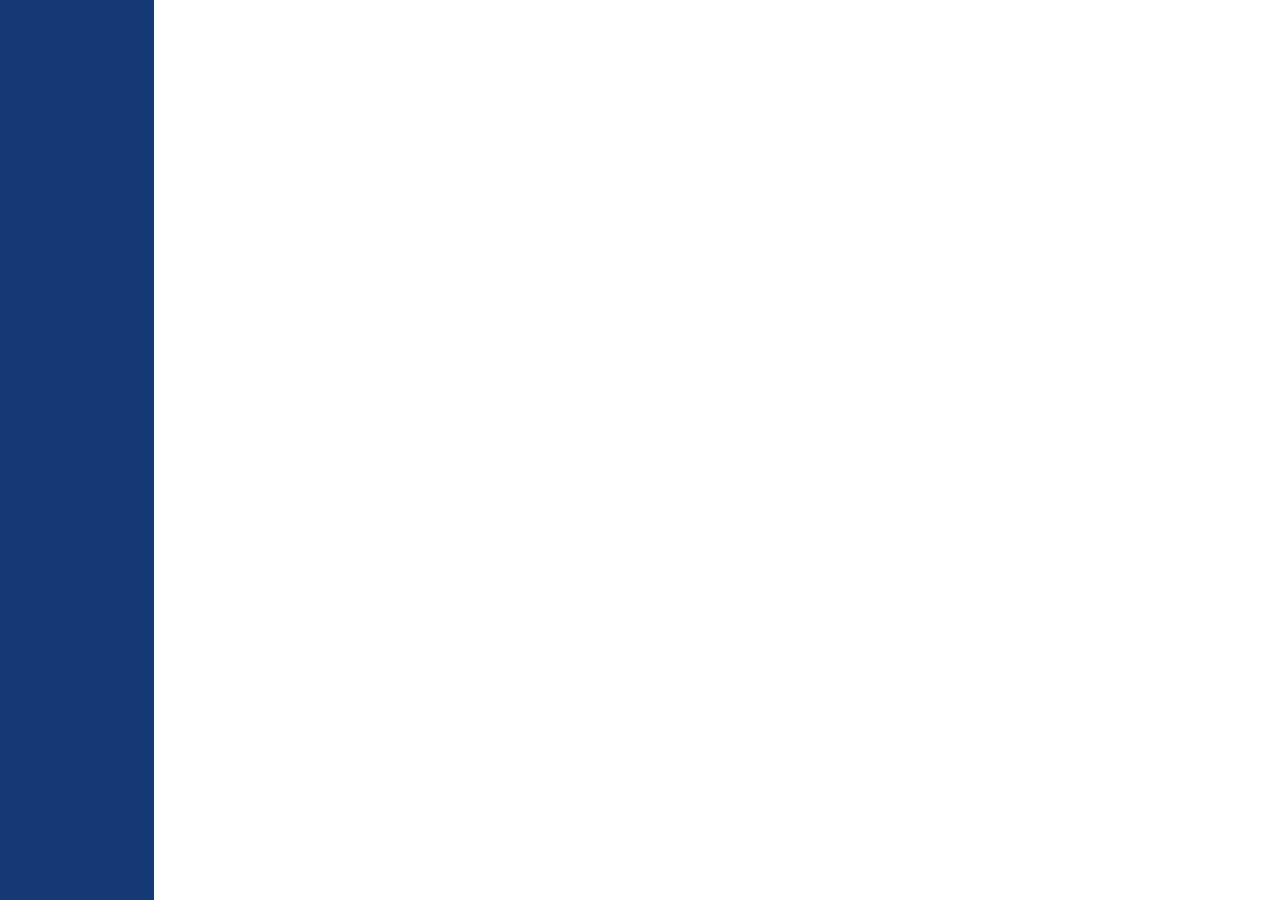
==== commit ab417bda: "Update index.html" ====
--- a/index.html
+++ b/index.html
@@ -42,7 +42,7 @@
   <!--logo to site-->
 
   <link rel="shortcut icon" href="favicon.ico" />
-  <title>ISTE MANIT</title>
+  <title>ISTE SSIT</title>
 
 
 </head>
@@ -80,4 +80,4 @@
   
 </body>
 </body>
-</html>+</html>
